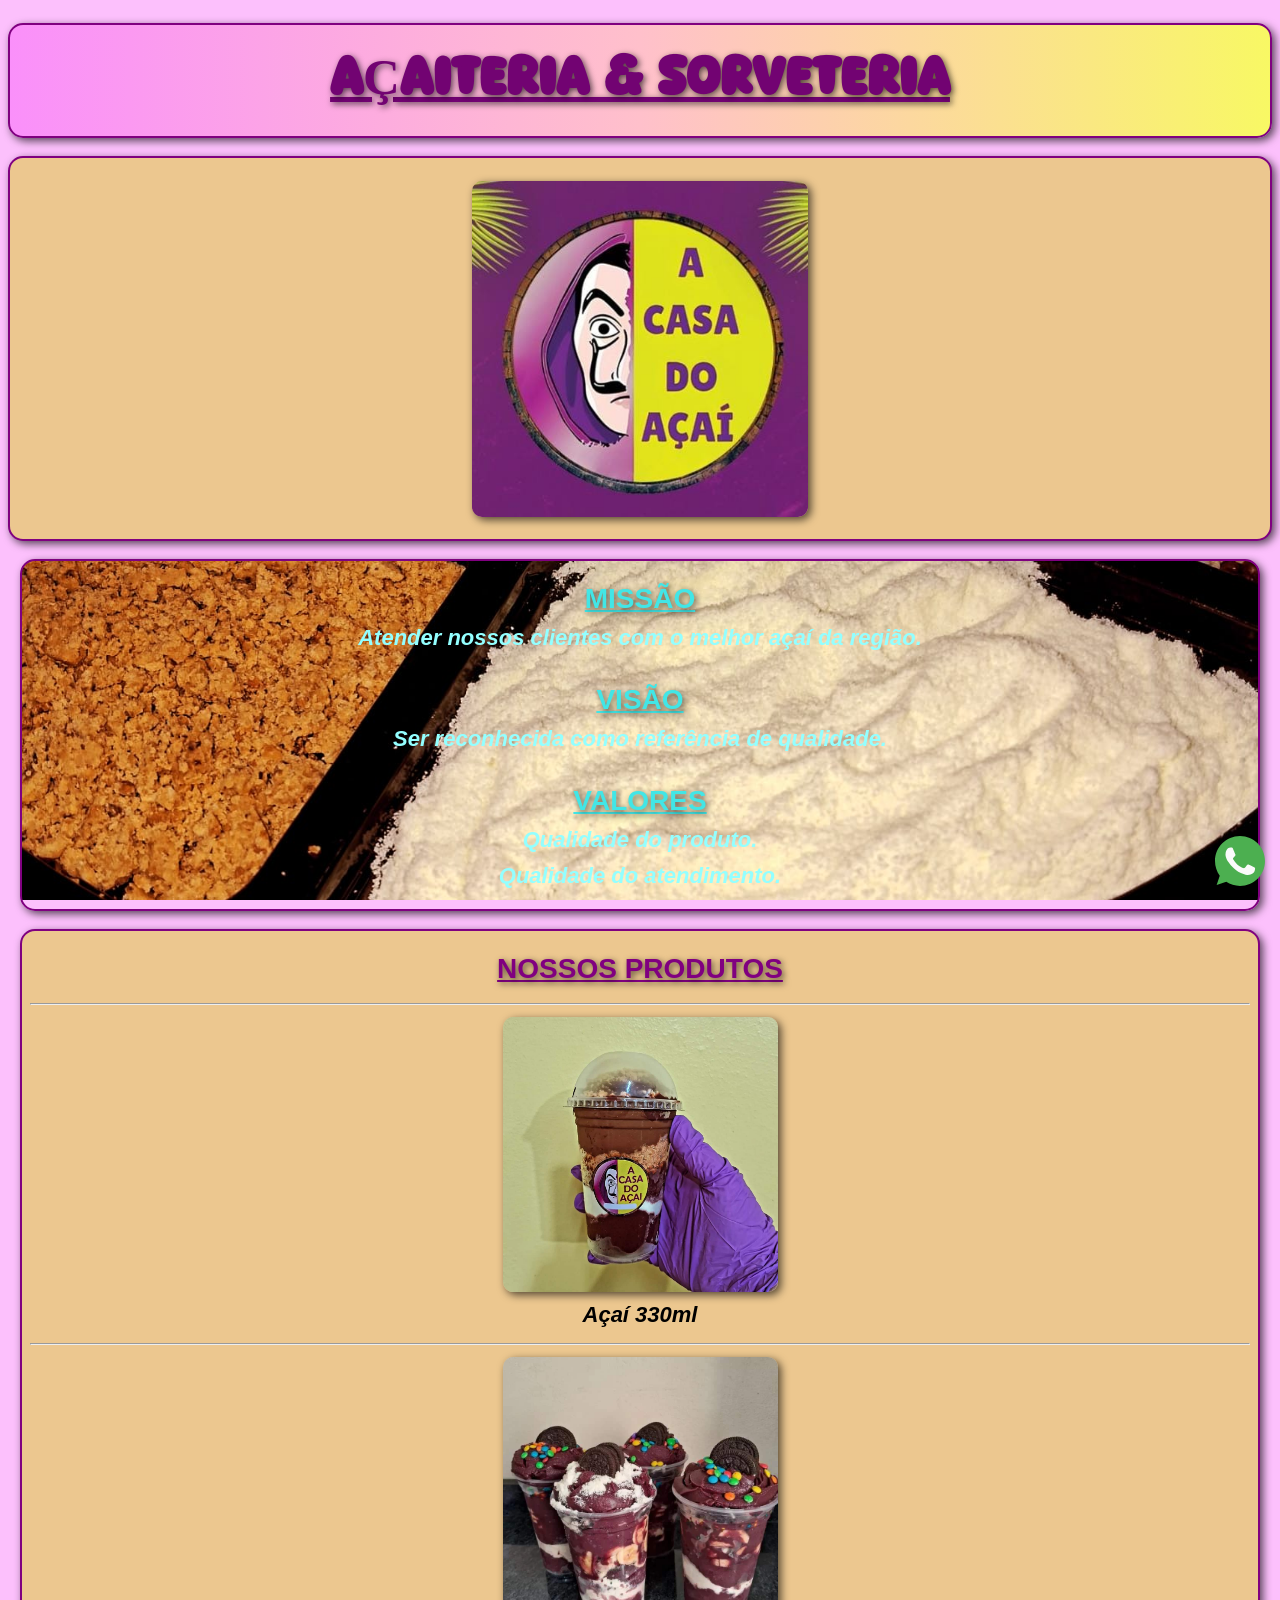
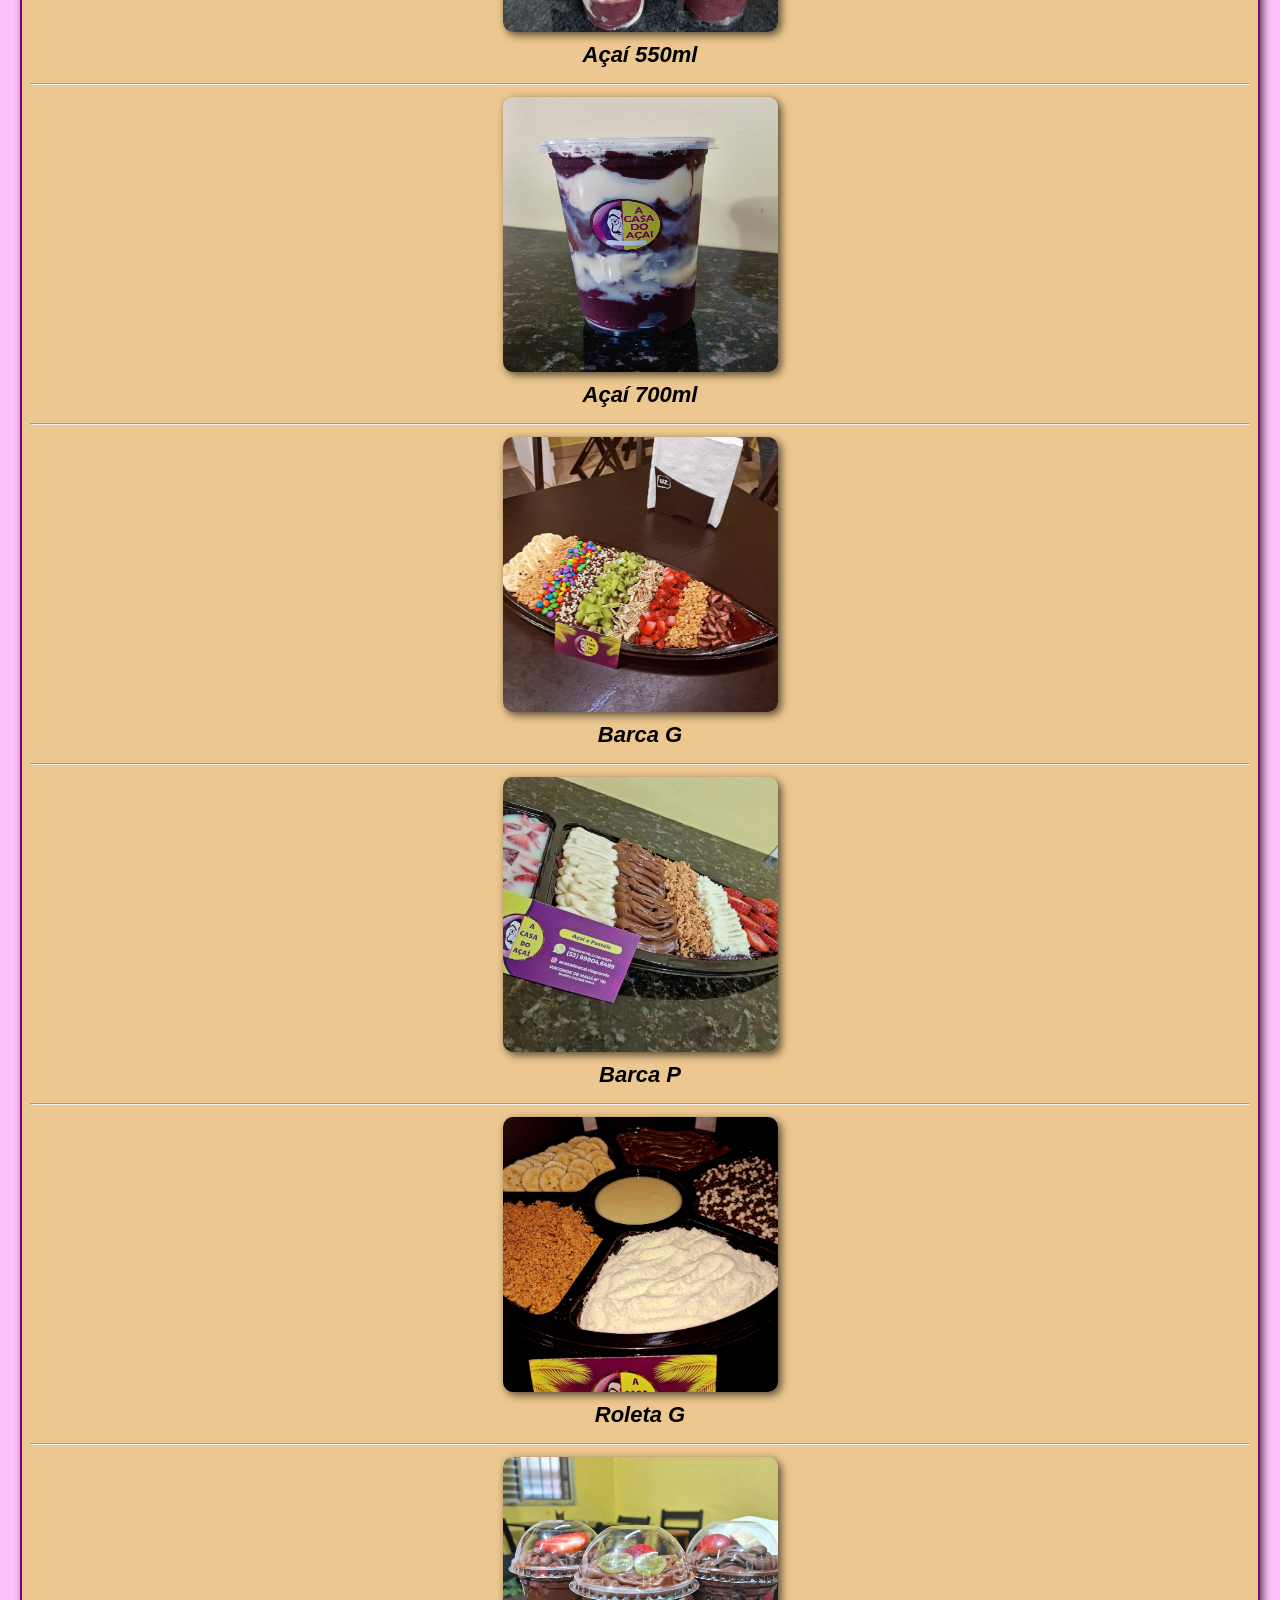
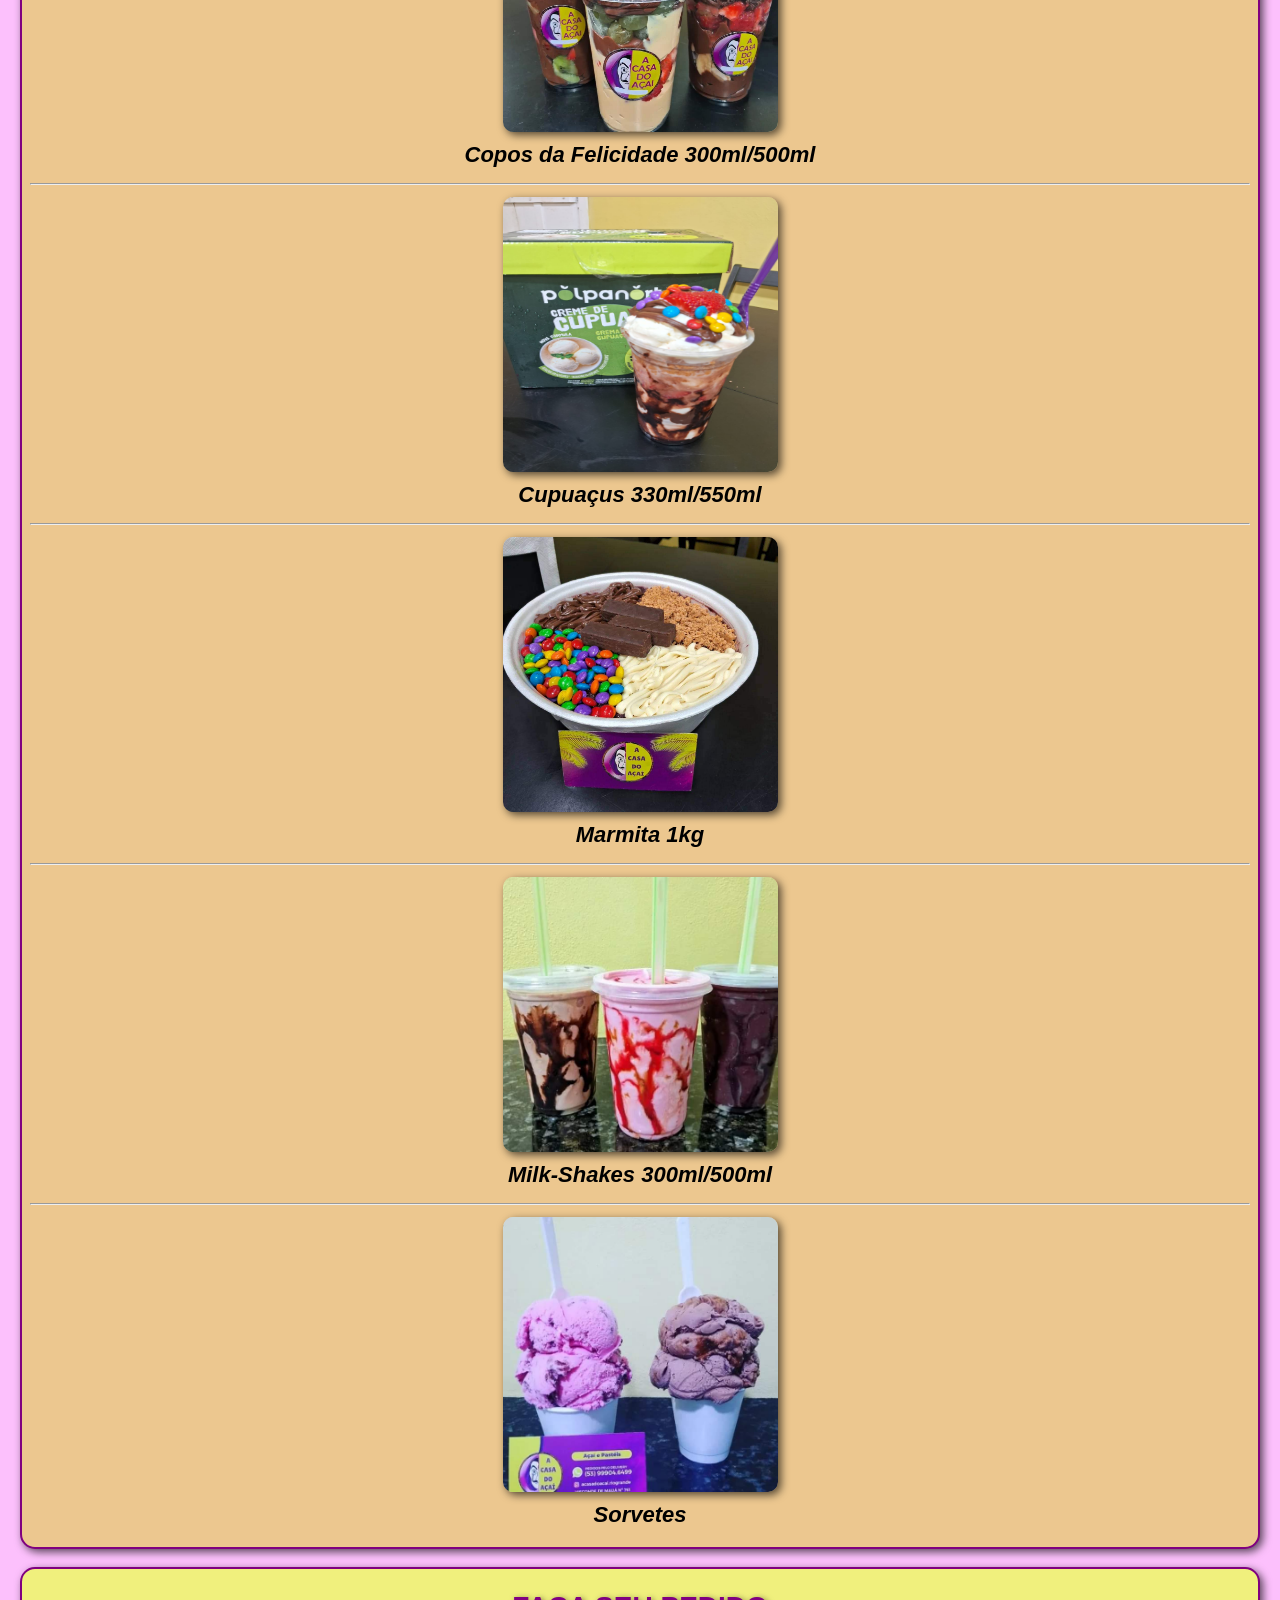
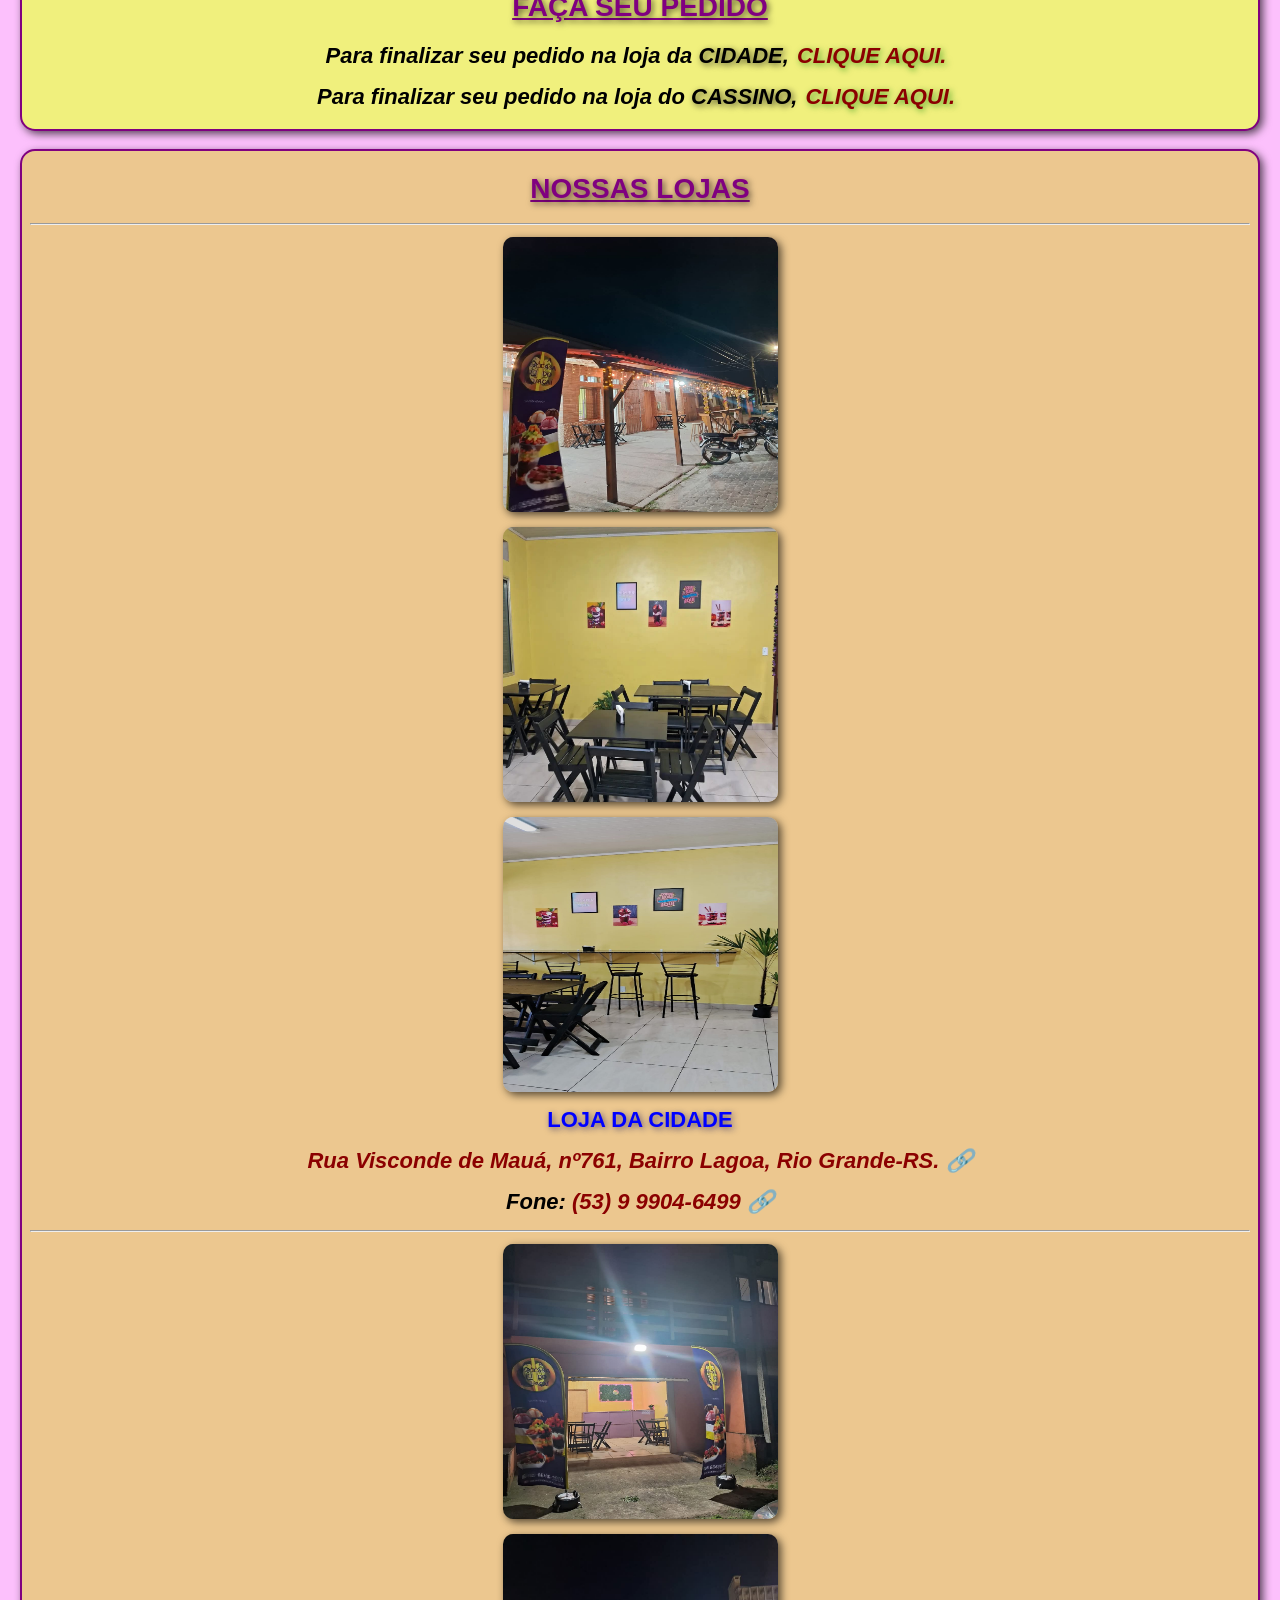
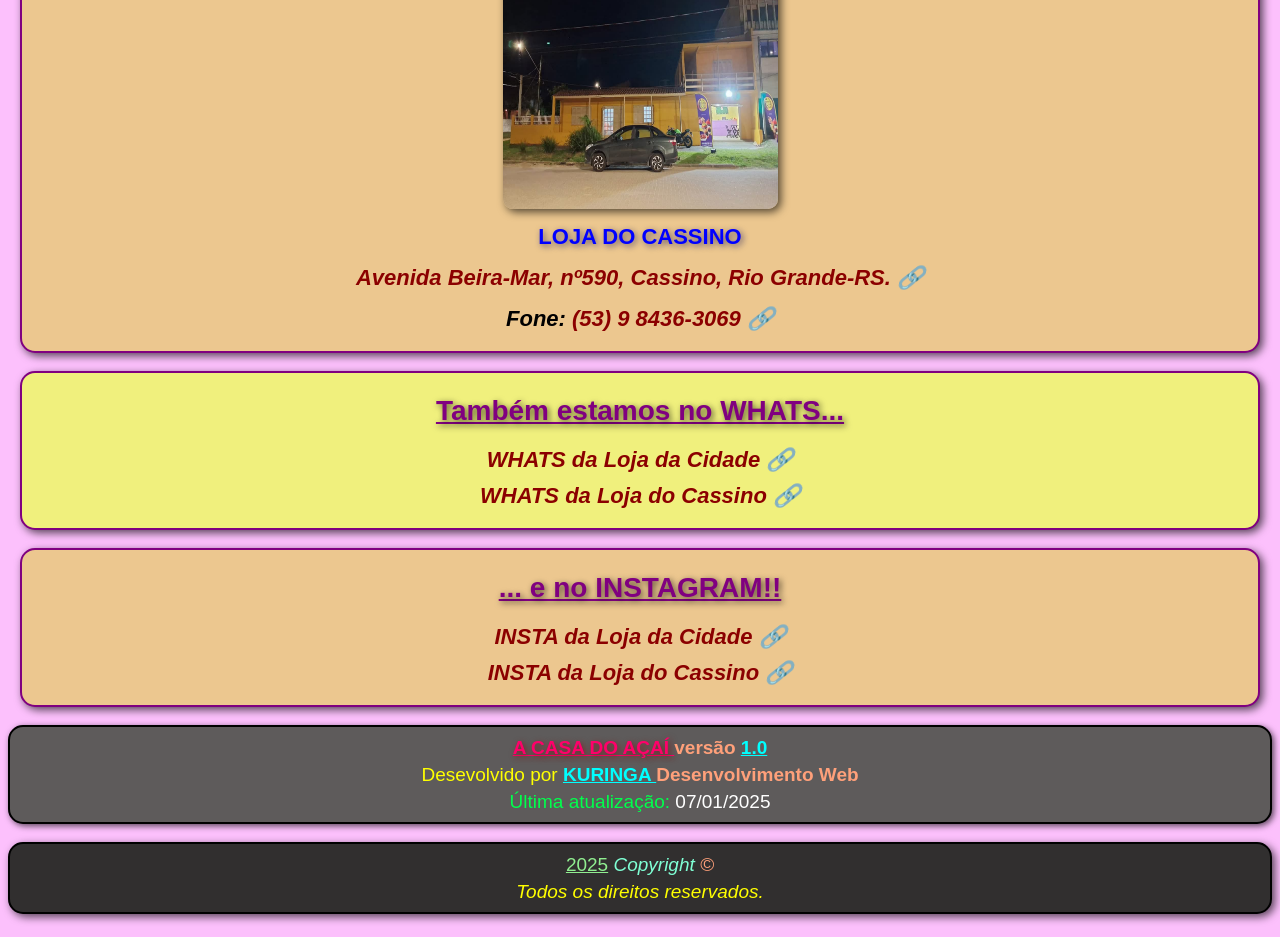
==== index.html @ efd8a4e3 "c" ====
<!DOCTYPE html>
<html lang="pt-br">
<head>
    <meta charset="UTF-8">
    <meta name="viewport" content="width=device-width, initial-scale=1.0">
    <title>A Casa do Açaí</title>
    <style>
        @font-face {
            font-family: 'Copy Duck';
            src: url('fonte/copy-duck.otf') format('opentype');
        }

        * {
            margin: 0;
            padding: 0;            
        }

        body {
            font-family: Arial, Helvetica, sans-serif;
            background-color: rgb(252, 192, 252);
            margin: 23px 8px;
        }

        #titulo {
            font-family: 'Copy Duck';
            font-size: 51px;
            color: rgb(114, 3, 114);
        }

        #logo {
            height: 336px;
            width: 336px;
            border-radius: 10px;
            display: block;
            margin: auto;
            box-shadow: 3px 3px 8px rgba(0, 0, 0, 0.65);
        }

        div {
            box-shadow: 3px 3px 8px rgba(0, 0, 0, 0.65);
        }

        .div0 {
            background-image: linear-gradient(to right, rgb(250, 144, 250), pink, rgb(248, 248, 100));
            border: 2px solid purple;
            padding: 8px;
            padding-top: 23px;
            padding-bottom: 22px;
            margin-bottom: 18px;
            border-radius: 15px;
        }

        .div1 {
            background-color: rgb(236, 199, 143);
            border: 2px solid purple;
            padding: 10px;
            padding-top: 23px;
            padding-bottom: 22px;
            margin-bottom: 18px;
            border-radius: 15px;
        }

        .div2 {
            background-image: url("imagens/roleta-g.jpg");
            background-size: cover;
            background-attachment: fixed;
            background-position: top;
            border: 2px solid purple;
            margin: 0 12px;
            padding: 22px 10px;
            margin-bottom: 18px;
            border-radius: 15px;
        }

        .div2 > h1 {
            color: rgb(66, 230, 230);
        }

        .div2 > p {
            color: rgb(147, 255, 255);
        }

        .div3 {
            background-color: rgb(236, 199, 143);
            border: 2px solid purple;
            margin: 0 12px;
            padding: 22px 8px;
            padding-bottom: 4px;
            margin-bottom: 18px;
            border-radius: 15px;
        }

        .div4 {
            background-color: rgb(240, 240, 125);
            border: 2px solid purple;
            margin: 0 12px;
            padding: 22px 8px;
            padding-bottom: 4px;
            margin-bottom: 18px;
            border-radius: 15px;
        }

        .div5 {
            background-color: rgb(236, 199, 143);
            border: 2px solid purple;
            margin: 0 12px;
            padding: 22px 8px;
            padding-bottom: 4px;
            margin-bottom: 18px;
            border-radius: 15px;
        }

        .div6 {
            background-color: rgb(240, 240, 125);
            border: 2px solid purple;
            margin: 0 12px;
            padding: 22px 8px;
            padding-bottom: 4px;
            margin-bottom: 18px;
            border-radius: 15px;
        }

        .div7 {
            background-color: rgb(236, 199, 143);
            border: 2px solid purple;
            margin: 0 12px;
            padding: 22px 8px;
            padding-bottom: 4px;
            margin-bottom: 18px;
            border-radius: 15px;
        }

        h1 {
            text-align: center;
            font-size: 28px;
            color: purple;
            margin-bottom: 8px;
            text-decoration: underline;
            text-shadow: 2px 2px 6px rgba(0, 0, 0, 0.65);
        }

        .nossos-produtos, .nossas-lojas {
            margin-bottom: 18px;
        }

        p {
            text-align: center;
            font-size: 22px;
            font-weight: bold;
            margin-top: 10px;
            margin-bottom: 15px;
            font-style: italic;
        }

        hr {
            margin-bottom: 12px;
        }

        .vlr1 {
            margin-bottom: 5px;
        }

        .vlr2 {
            margin-bottom: -2px;
        }

        img {
            height: 275px;
            width: 275px;
            border-radius: 10px;
            display: block;
            margin: auto;
            box-shadow: 3px 3px 8px rgba(0, 0, 0, 0.65);
        }

        .faca-seu-pedido {
            margin-bottom: 20px;
        }

        .cidade, .cassino {
            text-shadow: 2px 2px 6px rgba(0, 0, 0, 0.65);
        }

        .link-pedido-cid, .link-pedido-cass {
            padding: 3px 8px;
            text-shadow: 2px 2px 6px rgba(0, 128, 0, 0.65);
            text-decoration: none;
        }

        .link-pedido-cid:hover, .link-pedido-cass:hover {
            color: white;
            background-color: blueviolet;
            padding: 3px 8px;
            text-shadow: 2px 2px 6px white;
            text-decoration: underline;
        }

        a {
            color: darkred;
            text-decoration: none;
        }

        a:hover {
            color: red;
            text-decoration: underline;
        }

        .elos::after {
            content: '\00A0\1F517';
        }

        .foto-loja {
            margin-bottom: 15px;
        }

        .loja {
            color: blue;
            font-style: normal;
            text-shadow: 2px 2px 6px rgba(18, 18, 90, 0.65);       
        }

        .aux {
            padding-top: 10px;
        }

        .aux2 {
            margin-top: -5px;
        }

        .a-casa-do-acai {
            background-color: rgb(94, 91, 91);
            padding: 7px;
            text-align: center;
            font-style: normal;
            border: 2px solid black;
            border-radius: 15px;
            box-shadow: 2px 2px 6px rgba(0, 0, 0, 0.65);
            line-height: 27px;
        }

        .rodape {
            background-color: rgb(49, 47, 47);
            padding: 7px;
            text-align: center;
            font-style: normal;
            border: 2px solid black;
            border-radius: 15px;
            box-shadow: 3px 3px 8px rgba(0, 0, 0, 0.65);
            line-height: 27px;
        }

        .sublinhado {
            color: aqua;
            text-decoration: underline;
        }
        
        footer > p {
            margin: 0;
            font-size: 19px;
            font-weight: normal;
        }
    </style>
</head>
<body>
    <header>
        <div class="div0">
            <h1 id="titulo">AÇAITERIA & SORVETERIA</h1>
        </div>
        <div class="div1">
            <img id="logo" src="imagens/logo.jpg" alt="Logo">
        </div>
    </header>
    <main>
        <div class="div2">
            <h1>MISSÃO</h1>
            <p>Atender nossos clientes com o melhor açaí da região.</p>
            <br>
            <h1>VISÃO</h1>
            <p>Ser reconhecida como referência de qualidade.</p>
            <br>
            <h1>VALORES</h1>
            <p class="vlr1">Qualidade do produto.</p>
            <p class="vlr2">Qualidade do atendimento.</p>
        </div>

        <div class="div3">
            <h1 class="nossos-produtos">NOSSOS PRODUTOS</h1>
            <hr>
            <img src="imagens/acai-330ml.jpg" alt="Açaí 330ml">
            <p>Açaí 330ml</p>
            <hr>
            <img src="imagens/acai-550ml.jpg" alt="Açaí 550ml">
            <p>Açaí 550ml</p>
            <hr>
            <img src="imagens/acai-700ml.jpg" alt="Açaí 700ml">
            <p>Açaí 700ml</p>
            <hr>
            <img src="imagens/barca-g.jpg" alt="Barca G">
            <p>Barca G</p>
            <hr>
            <img src="imagens/barca-p.jpg" alt="Barca P">
            <p>Barca P</p>
            <hr>
            <img src="imagens/roleta-g.jpg" alt="Roleta G">
            <p>Roleta G</p>
            <hr>
            <img src="imagens/copos-felicidade-300ml-500ml.jpg" alt="Copos Felicidade 300ml/500ml">
            <p>Copos da Felicidade 300ml/500ml</p>
            <hr>
            <img src="imagens/cupuacus-330ml-550ml.jpg" alt="Cupuaçus 330ml/550ml">
            <p>Cupuaçus 330ml/550ml</p>
            <hr>
            <img src="imagens/marmita-1kg.jpg" alt="Marmita 1kg">
            <p>Marmita 1kg</p>
            <hr>
            <img src="imagens/milk-shakes-300ml-500ml.jpg" alt="Milk-Shakes 300ml/500ml">
            <p>Milk-Shakes 300ml/500ml</p>
            <hr>
            <img src="imagens/sorvetes.jpg" alt="Sorvetes">
            <p>Sorvetes</p>
        </div>

        <div class="div4">
            <h1 class="faca-seu-pedido">FAÇA SEU PEDIDO</h1>
            <p>Para finalizar seu pedido na loja da <span class="cidade">CIDADE</span>,<a class="link-pedido-cid" href="https://app.anota.ai/m/B3G4kWQHw" target="_blank">CLIQUE AQUI.</a></p>
            <p>Para finalizar seu pedido na loja do <span class="cassino">CASSINO</span>,<a class="link-pedido-cass" href="https://app.anota.ai/m/Tp6e5tQ7w" target="_blank">CLIQUE AQUI.</a></p>
        </div>

        <div class="div5">
            <h1 class="nossas-lojas">NOSSAS LOJAS</h1>
            <hr>
            <img class="foto-loja" src="imagens/fachada-cidade.jpg" alt="Fachada Cidade">
            <img class="foto-loja" src="imagens/interior-cidade.jpg" alt="Interior Cidade">
            <img class="foto-loja" src="imagens/interior-cidade2.jpg" alt="Interior Cidade 2">
            <p class="loja">LOJA DA CIDADE</p>
            <p><a class="elos" href="https://www.google.com/maps/place/R.+Visc.+de+Mau%C3%A1,+761+-+Lagoa,+Rio+Grande+-+RS,+96211-031/@-32.041192,-52.1269681,17z/data=!3m1!4b1!4m6!3m5!1s0x95119be62fb5674b:0xf6b966c4f2c799bf!8m2!3d-32.0411966!4d-52.1243932!16s%2Fg%2F11f3g88bx8?authuser=0&entry=ttu&g_ep=EgoyMDI1MDEwMi4wIKXMDSoASAFQAw%3D%3D" target="_blank">Rua Visconde de Mauá, nº761, Bairro Lagoa, Rio Grande-RS.</a></p>
            <p>Fone: <a class="elos" href="tel:+5553999046499">(53) 9 9904-6499</a></p>
            <hr>
            <img class="foto-loja" src="imagens/fachada-cassino.jpg" alt="Fachada Cassino">
            <img class="foto-loja" src="imagens/fachada-cassino2.jpg" alt="Fachada Cassino 2">
            <p class="loja">LOJA DO CASSINO</p>
            <p><a class="elos" href="https://www.google.com/maps/place/Av.+Beira+Mar,+590+-+Rio+Grande,+RS,+96207-490/@-32.1897559,-52.1623508,17z/data=!3m1!4b1!4m6!3m5!1s0x951185c5513be193:0x2e6698798dc4a471!8m2!3d-32.1897605!4d-52.1597759!16s%2Fg%2F11c21h9261?authuser=0&entry=ttu&g_ep=EgoyMDI1MDEwMi4wIKXMDSoASAFQAw%3D%3D" target="_blank">Avenida Beira-Mar, nº590, Cassino, Rio Grande-RS.</a></p>
            <p>Fone: <a class="elos" href="tel:+5553984363069">(53) 9 8436-3069</a></p>
        </div>

        <div class="div6">
            <h1>Também estamos no WHATS...</h1>
            <p class="aux"><a class="elos" href="https://api.whatsapp.com/send?phone=5553999046499" target="_blank">WHATS da Loja da Cidade</a></p>
            <p class="aux2"><a class="elos" href="https://api.whatsapp.com/send?phone=5553984363069" target="_blank">WHATS da Loja do Cassino</a></p>
        </div>

        <div class="div7">
            <h1>... e no INSTAGRAM!!</h1>
            <p class="aux"><a class="elos" href="https://www.instagram.com/acasadoacai.riogrande/" target="_blank">INSTA da Loja da Cidade</a></p>
            <p class="aux2"><a class="elos" href="https://www.instagram.com/acasadoacai.cassino/" target="_blank">INSTA da Loja do Cassino</a></p>
        </div>
    </main>
    <footer>
        <p class="a-casa-do-acai"><span style="color: rgb(255, 0, 106); font-weight: bold; text-decoration: underline; text-shadow: 2px 2px 6px rgba(139, 0, 0, 0.65);">A CASA DO AÇAÍ </span><span style="color: lightsalmon; font-weight: bold;">versão </span><span class="sublinhado" style="font-weight: bold;">1.0</span><br><span style="color: yellow;">Desevolvido por </span><b class="sublinhado">KURINGA </b><span style="color: lightsalmon; font-weight: bold;">Desenvolvimento Web</span><br><span style="color: rgb(0, 255, 76);">Última atualização:</span> <span style="color: white;">07/01/2025</span></p>
        <br>
        <p class="rodape" style="color: yellow;"><span style="color: lightgreen; text-decoration: underline;">2025</span> <i><span style="color: aquamarine;">Copyright </span><span style="color: lightsalmon;">&copy;</span><br>Todos os direitos reservados.</i></p>
        <a href="https://api.whatsapp.com/send?phone=5553984363069" target="_blank"
            style="position:fixed;bottom:10px;right:15px;">
            <svg enable-background="new 0 0 512 512" width="50" height="50" version="1.1" viewBox="0 0 512 512" xml:space="preserve" xmlns="http://www.w3.org/2000/svg">
                <path d="M256.064,0h-0.128l0,0C114.784,0,0,114.816,0,256c0,56,18.048,107.904,48.736,150.048l-31.904,95.104  l98.4-31.456C155.712,496.512,204,512,256.064,512C397.216,512,512,397.152,512,256S397.216,0,256.064,0z" fill="#4CAF50"/>
                <path d="m405.02 361.5c-6.176 17.44-30.688 31.904-50.24 36.128-13.376 2.848-30.848 5.12-89.664-19.264-75.232-31.168-123.68-107.62-127.46-112.58-3.616-4.96-30.4-40.48-30.4-77.216s18.656-54.624 26.176-62.304c6.176-6.304 16.384-9.184 26.176-9.184 3.168 0 6.016 0.16 8.576 0.288 7.52 0.32 11.296 0.768 16.256 12.64 6.176 14.88 21.216 51.616 23.008 55.392 1.824 3.776 3.648 8.896 1.088 13.856-2.4 5.12-4.512 7.392-8.288 11.744s-7.36 7.68-11.136 12.352c-3.456 4.064-7.36 8.416-3.008 15.936 4.352 7.36 19.392 31.904 41.536 51.616 28.576 25.44 51.744 33.568 60.032 37.024 6.176 2.56 13.536 1.952 18.048-2.848 5.728-6.176 12.8-16.416 20-26.496 5.12-7.232 11.584-8.128 18.368-5.568 6.912 2.4 43.488 20.48 51.008 24.224 7.52 3.776 12.48 5.568 14.304 8.736 1.792 3.168 1.792 18.048-4.384 35.52z" fill="#FAFAFA"/>
            </svg>
        </a>
    </footer>
</body>
</html>
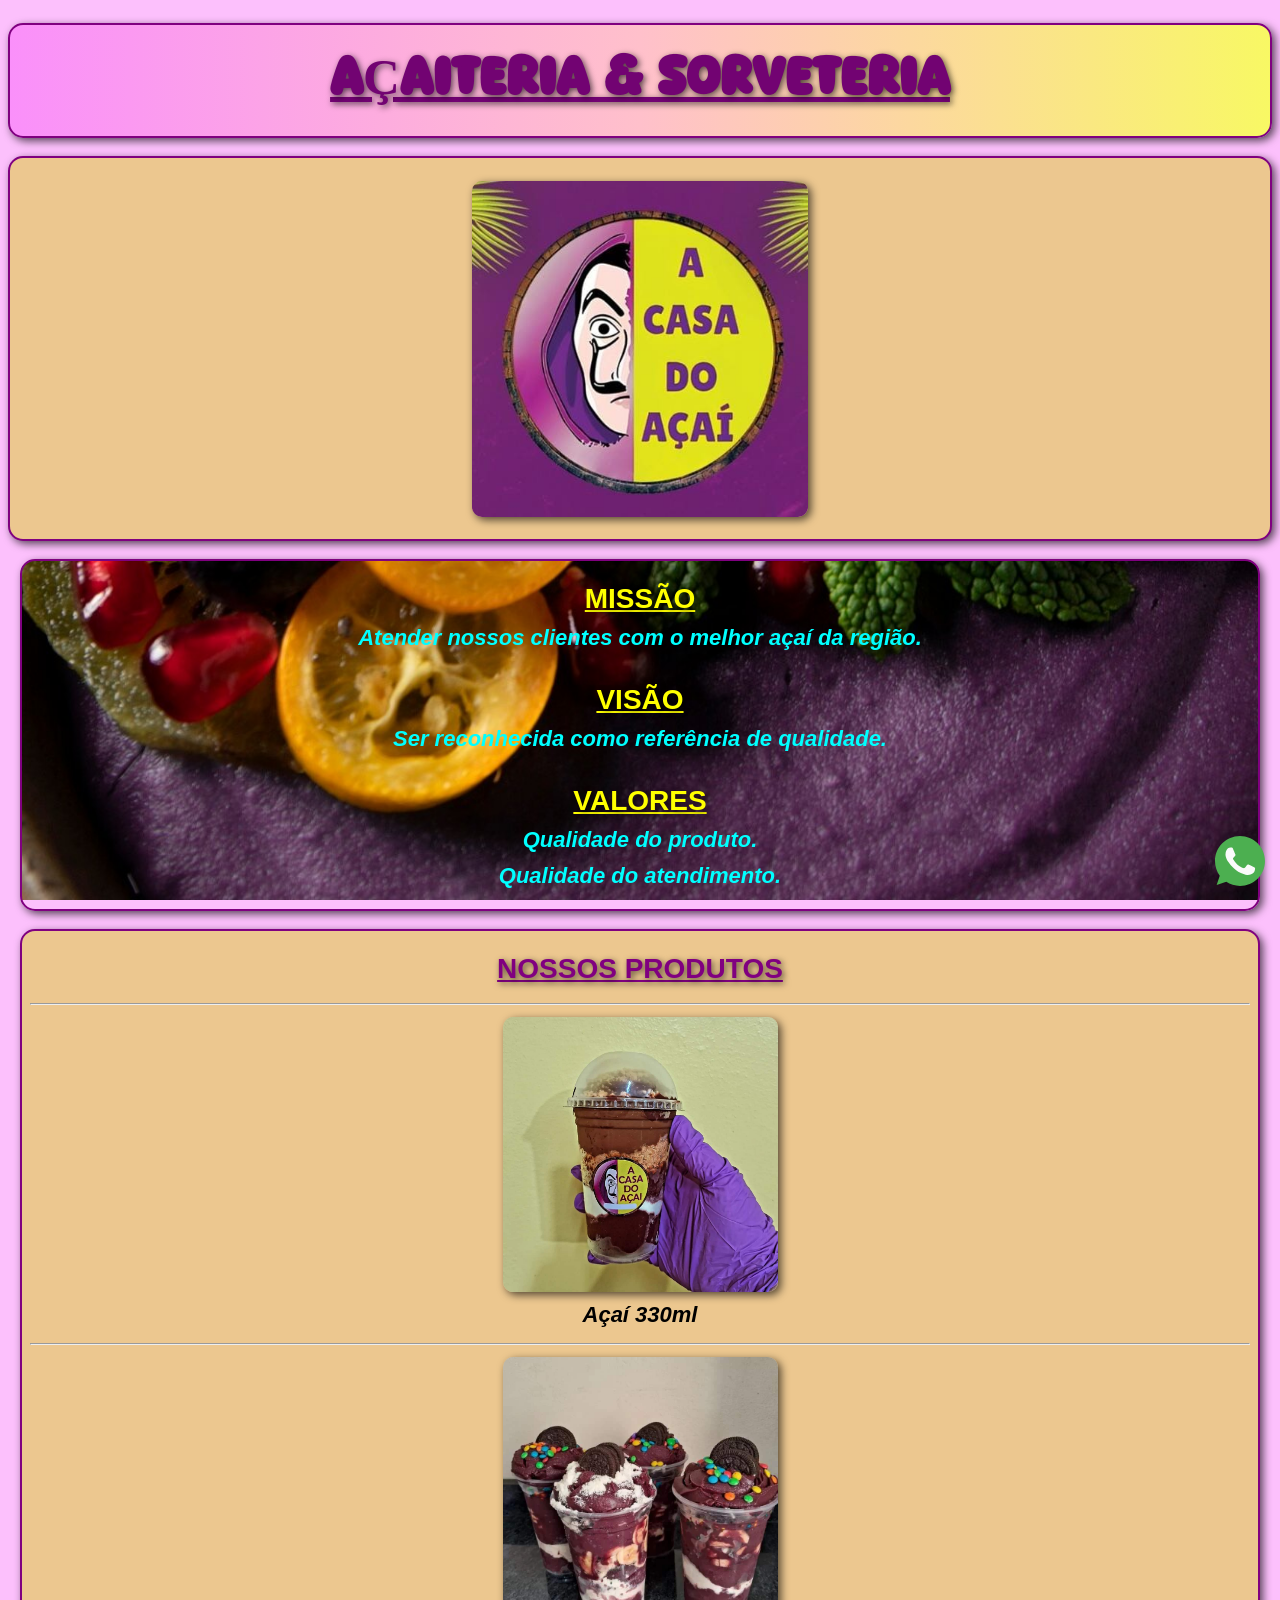
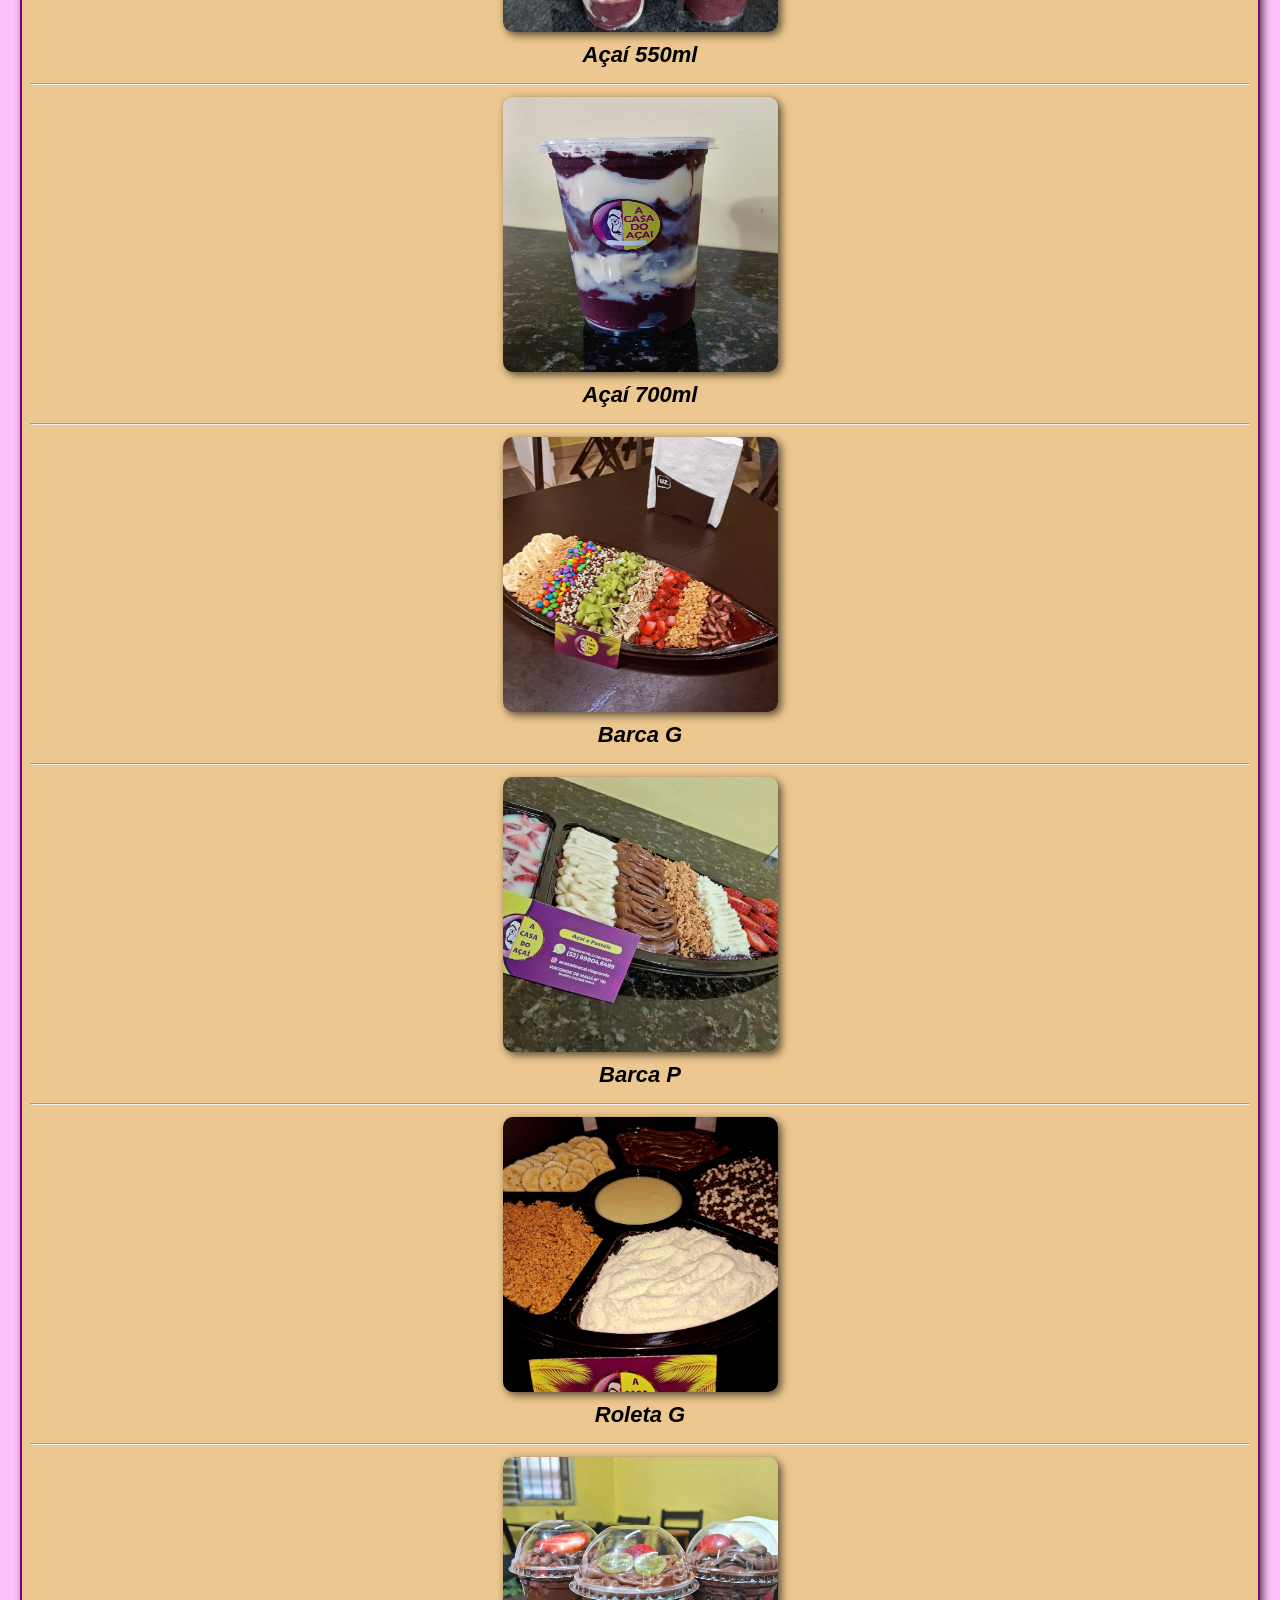
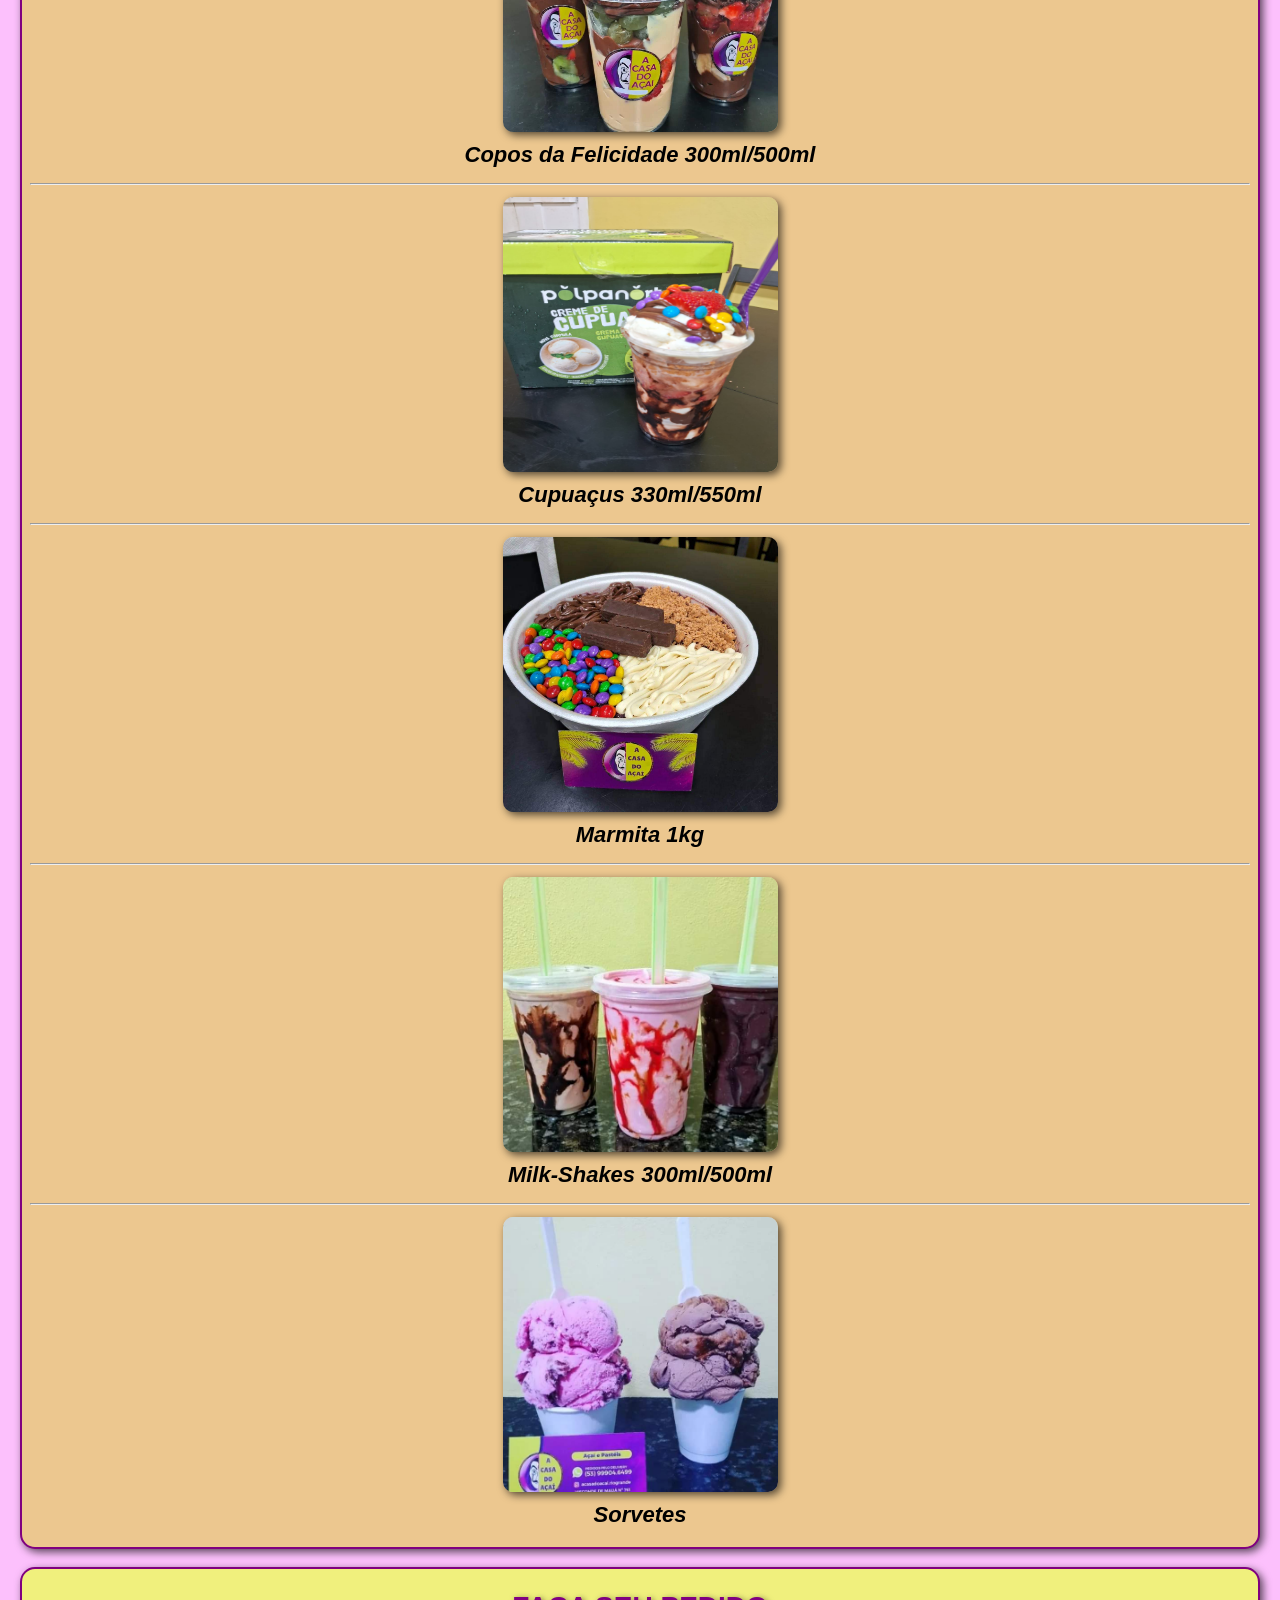
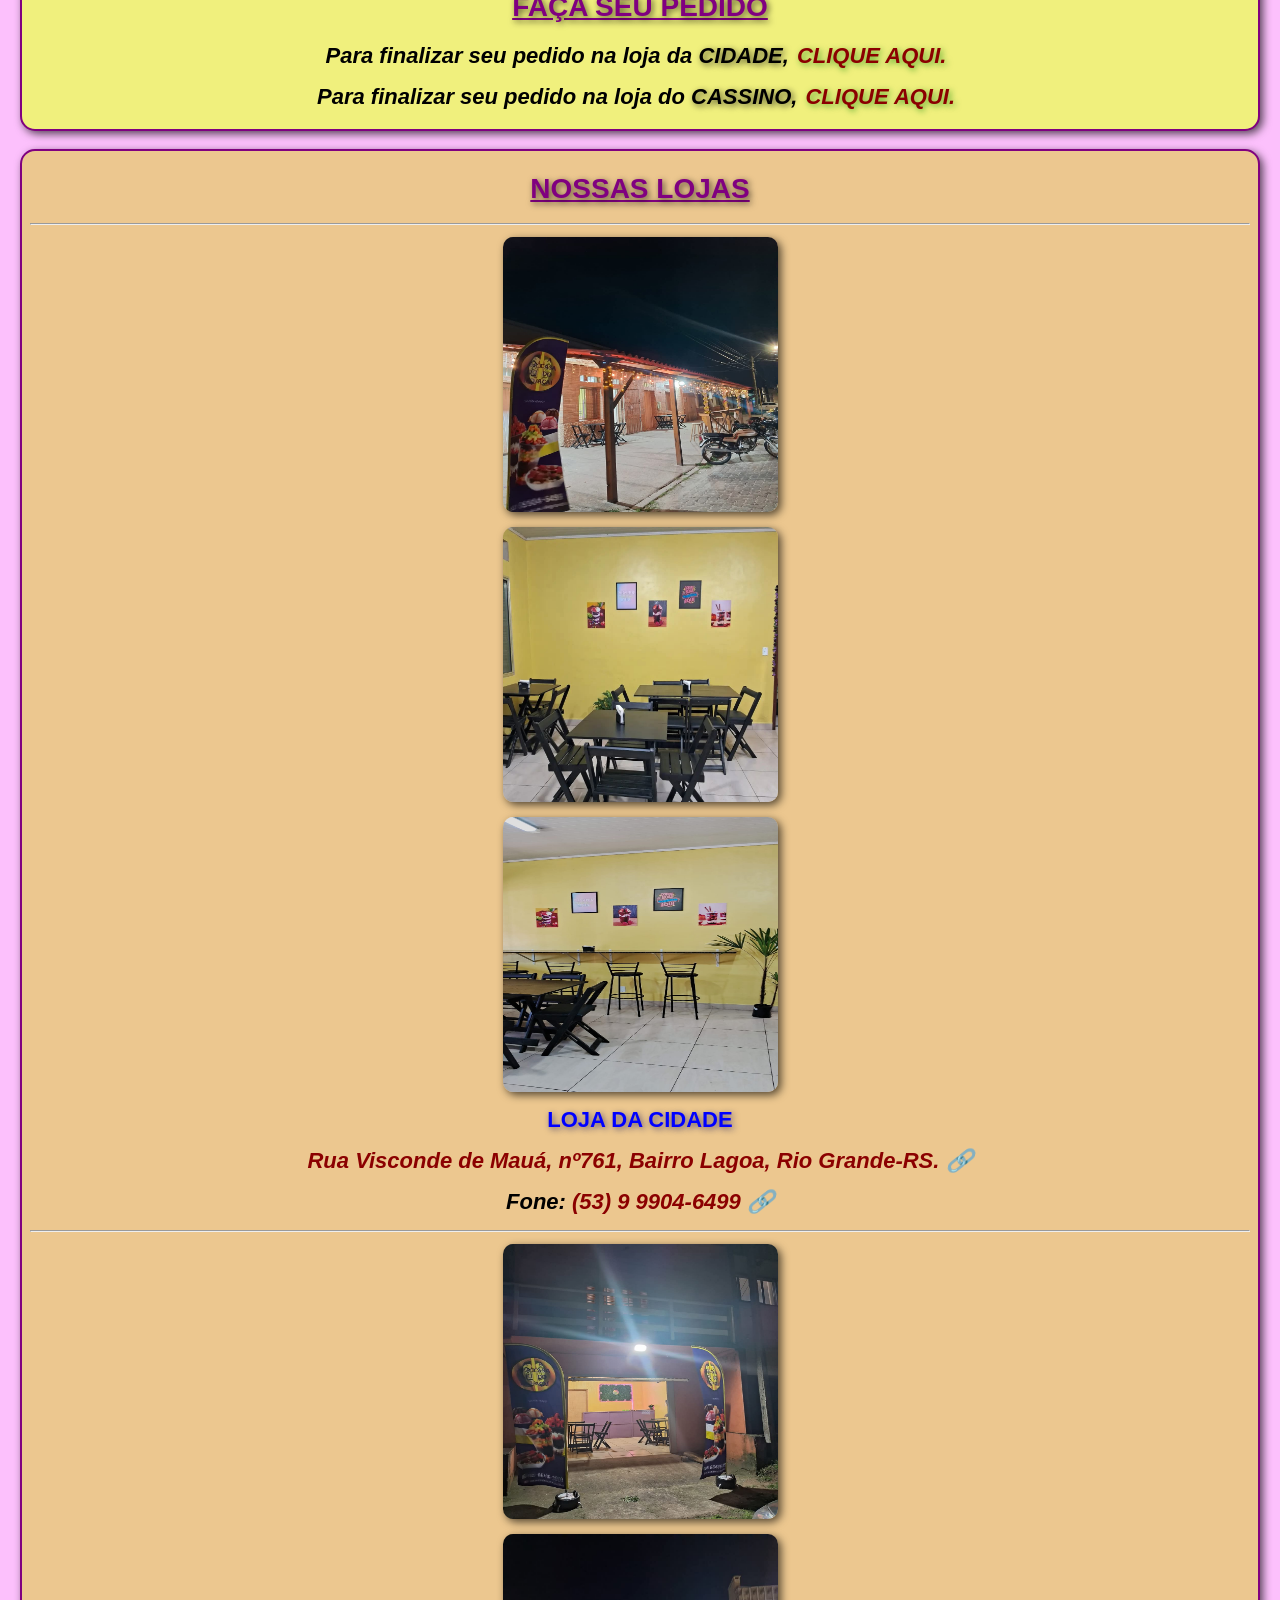
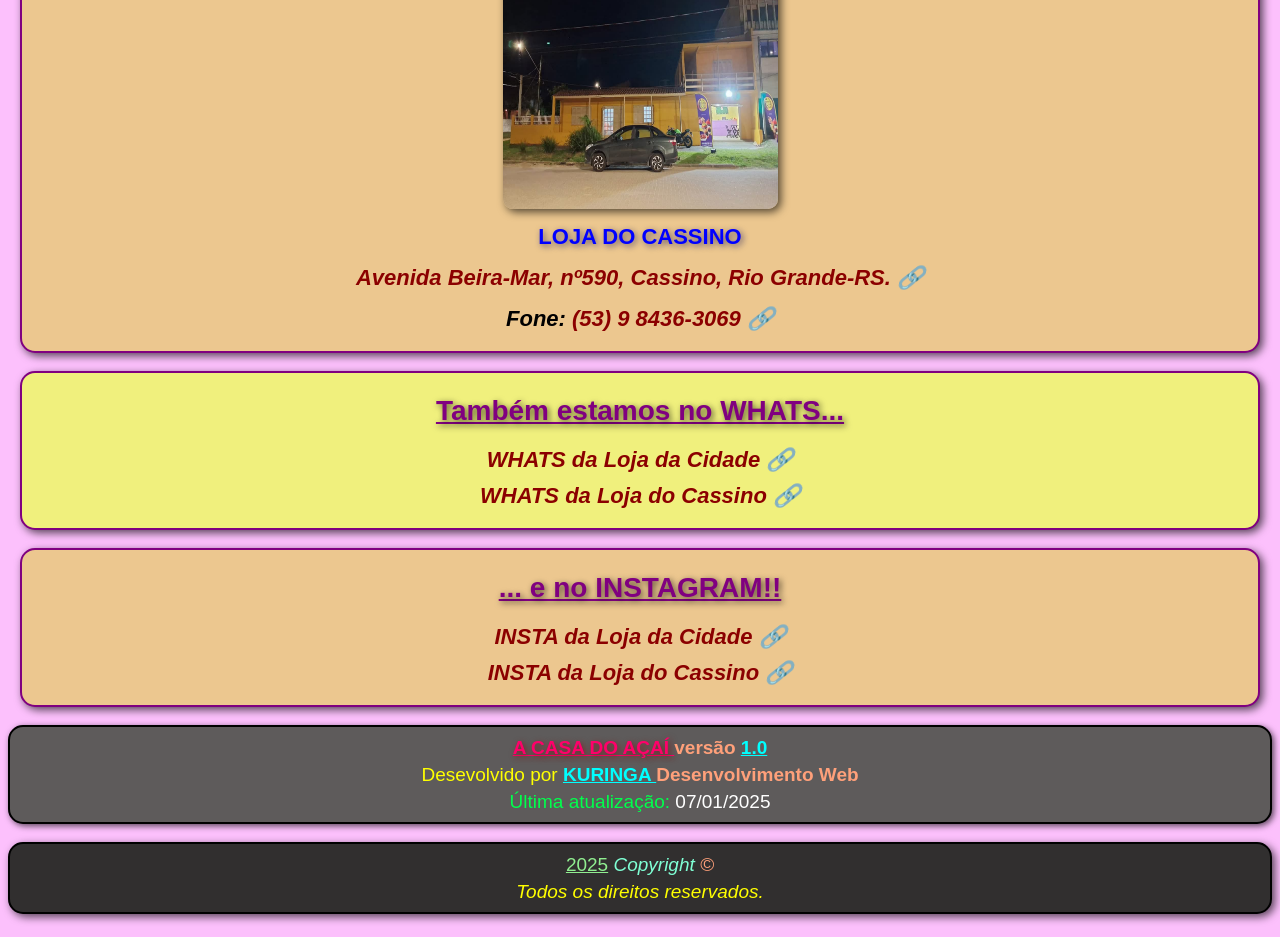
==== commit cdfead56: "c" ====
--- a/index.html
+++ b/index.html
@@ -61,10 +61,10 @@
         }
 
         .div2 {
-            background-image: url("imagens/roleta-g.jpg");
+            background-image: url("imagens/acai.jpeg");
             background-size: cover;
             background-attachment: fixed;
-            background-position: top;
+            background-position: bottom;
             border: 2px solid purple;
             margin: 0 12px;
             padding: 22px 10px;
@@ -73,11 +73,11 @@
         }
 
         .div2 > h1 {
-            color: rgb(66, 230, 230);
+            color: yellow;
         }
 
         .div2 > p {
-            color: rgb(147, 255, 255);
+            color: aqua;
         }
 
         .div3 {
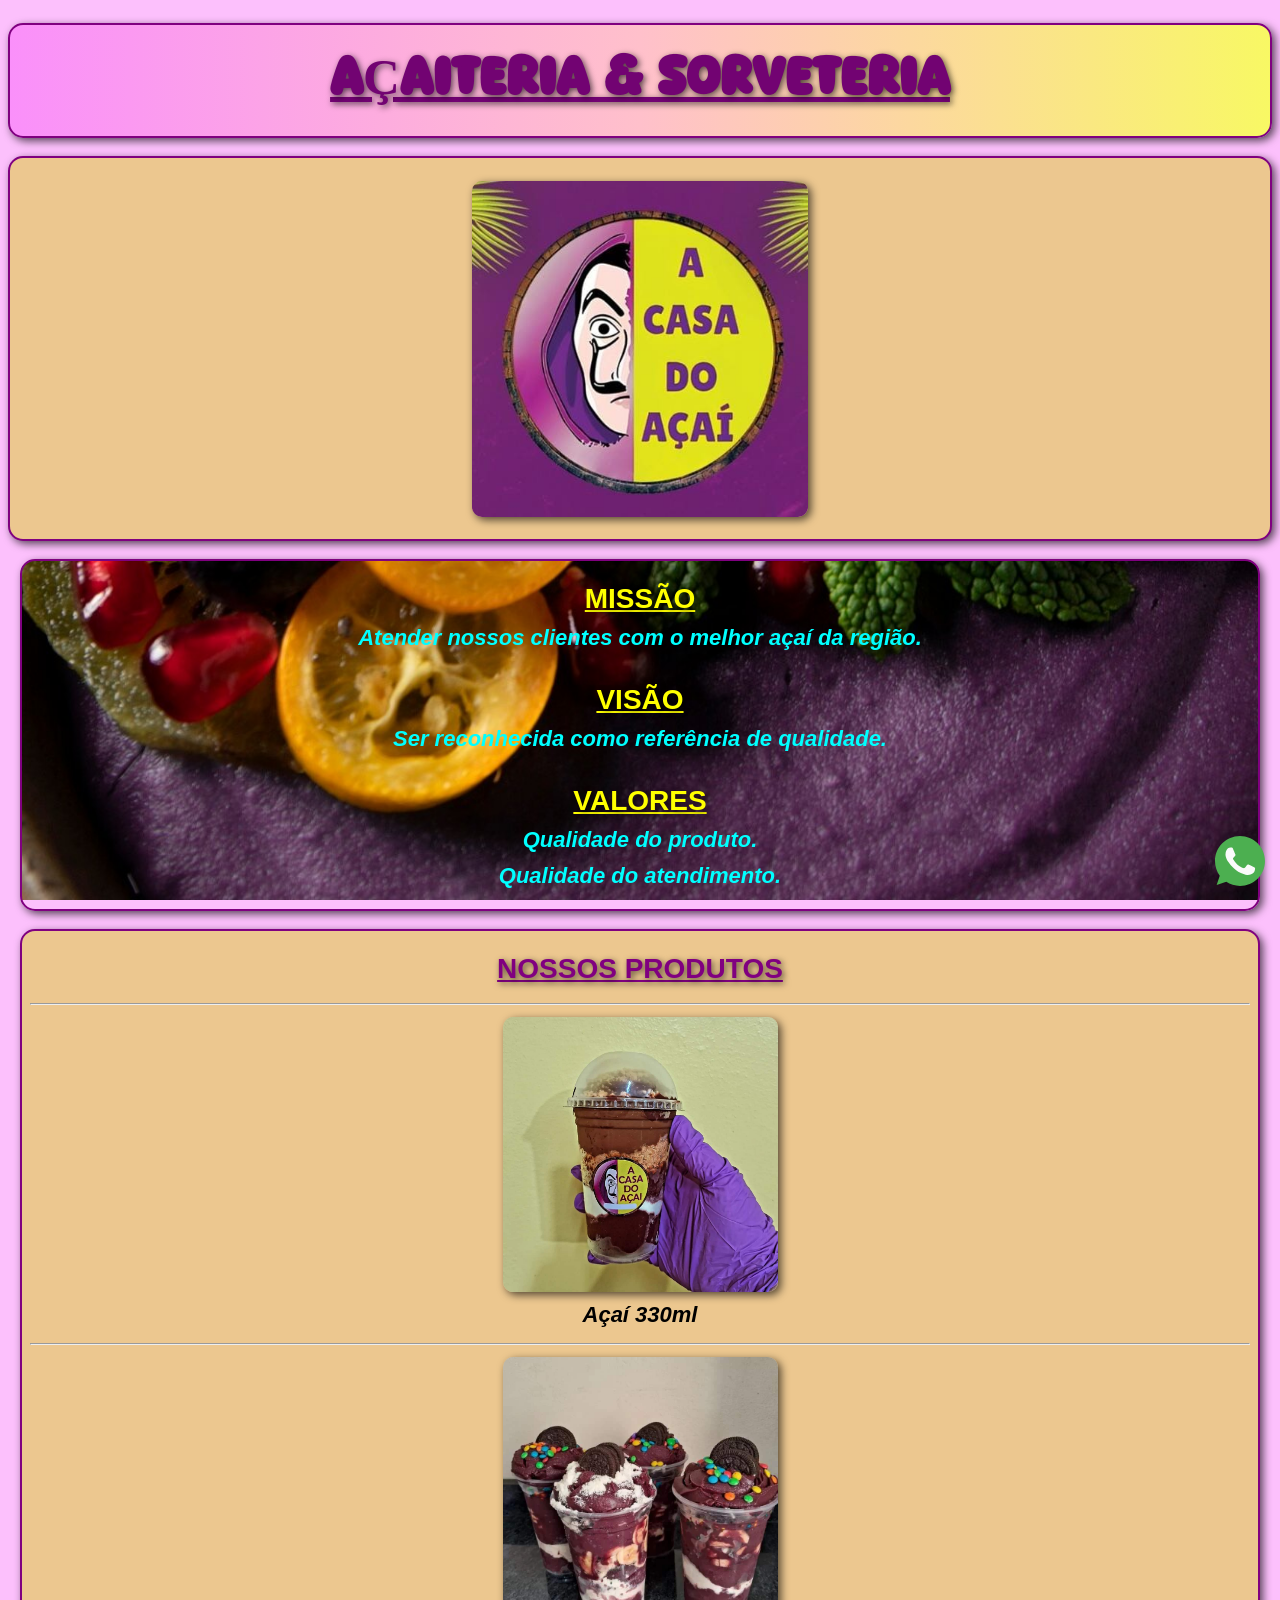
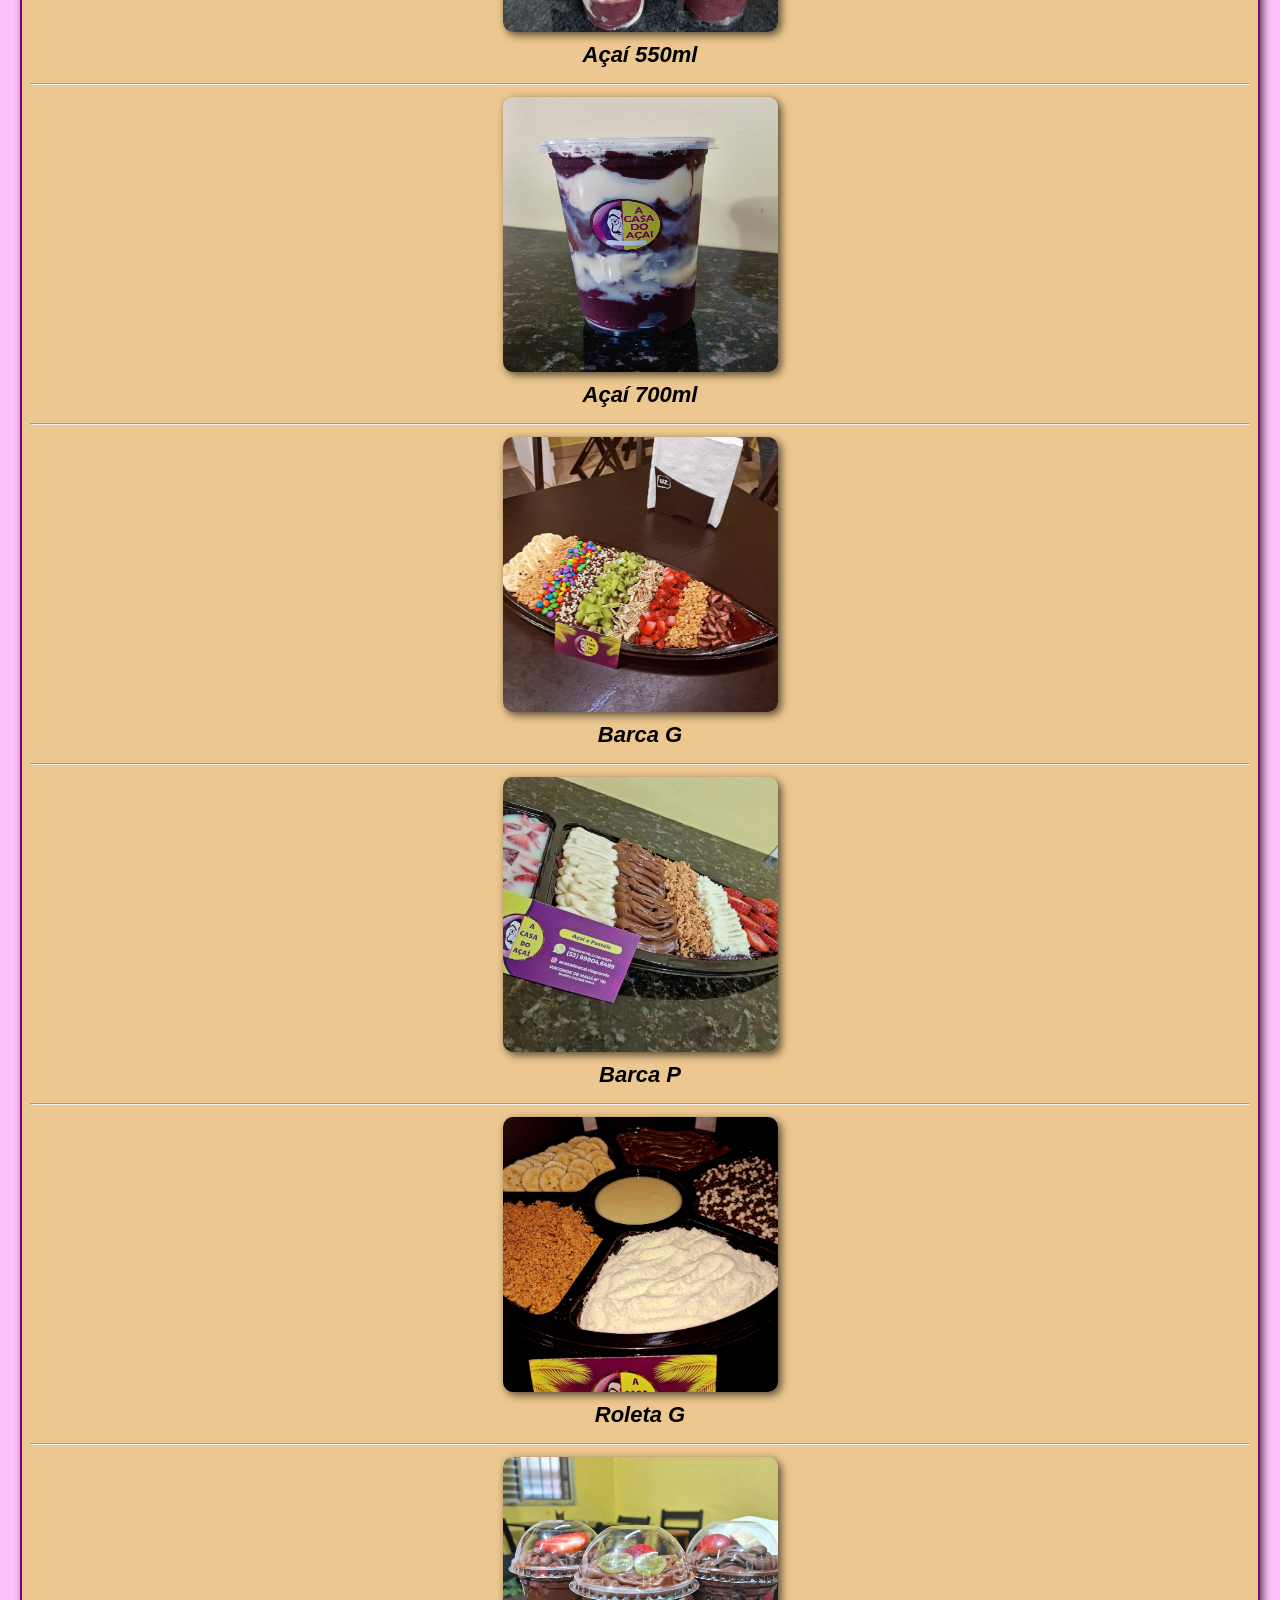
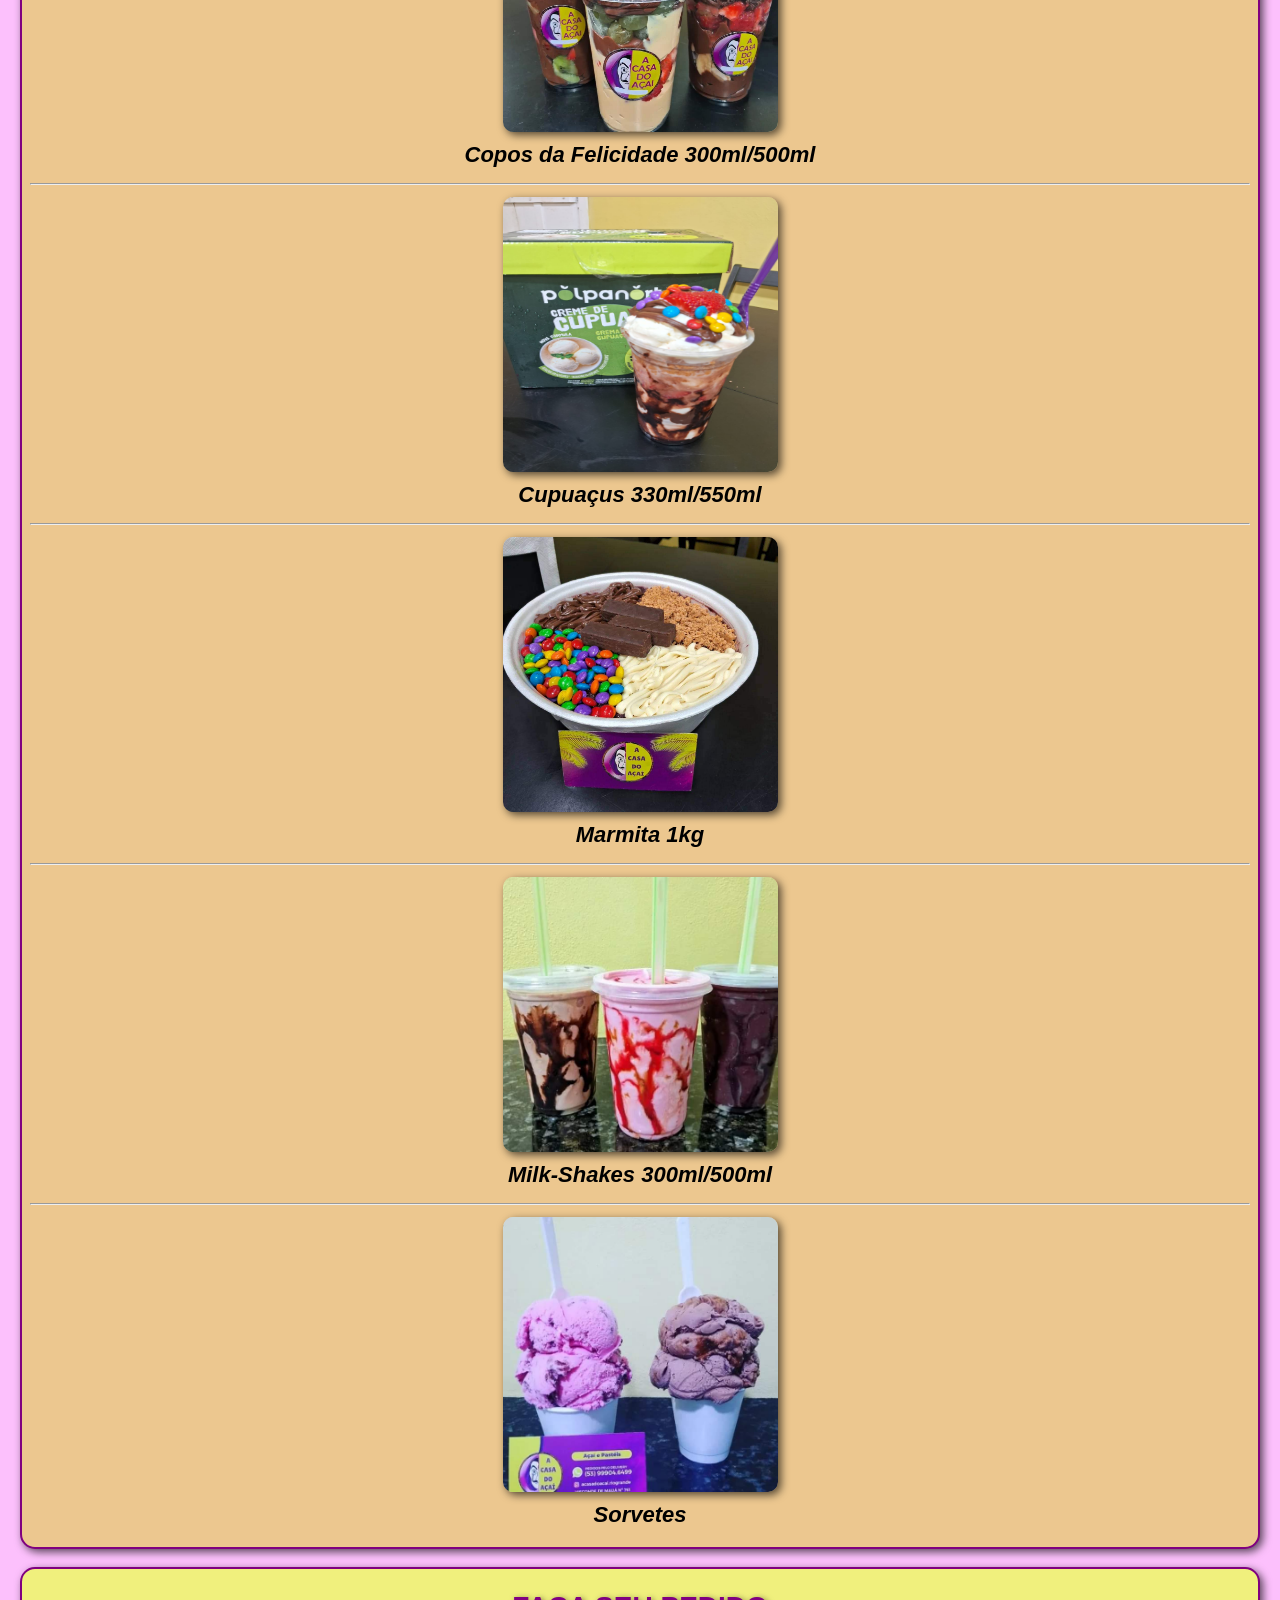
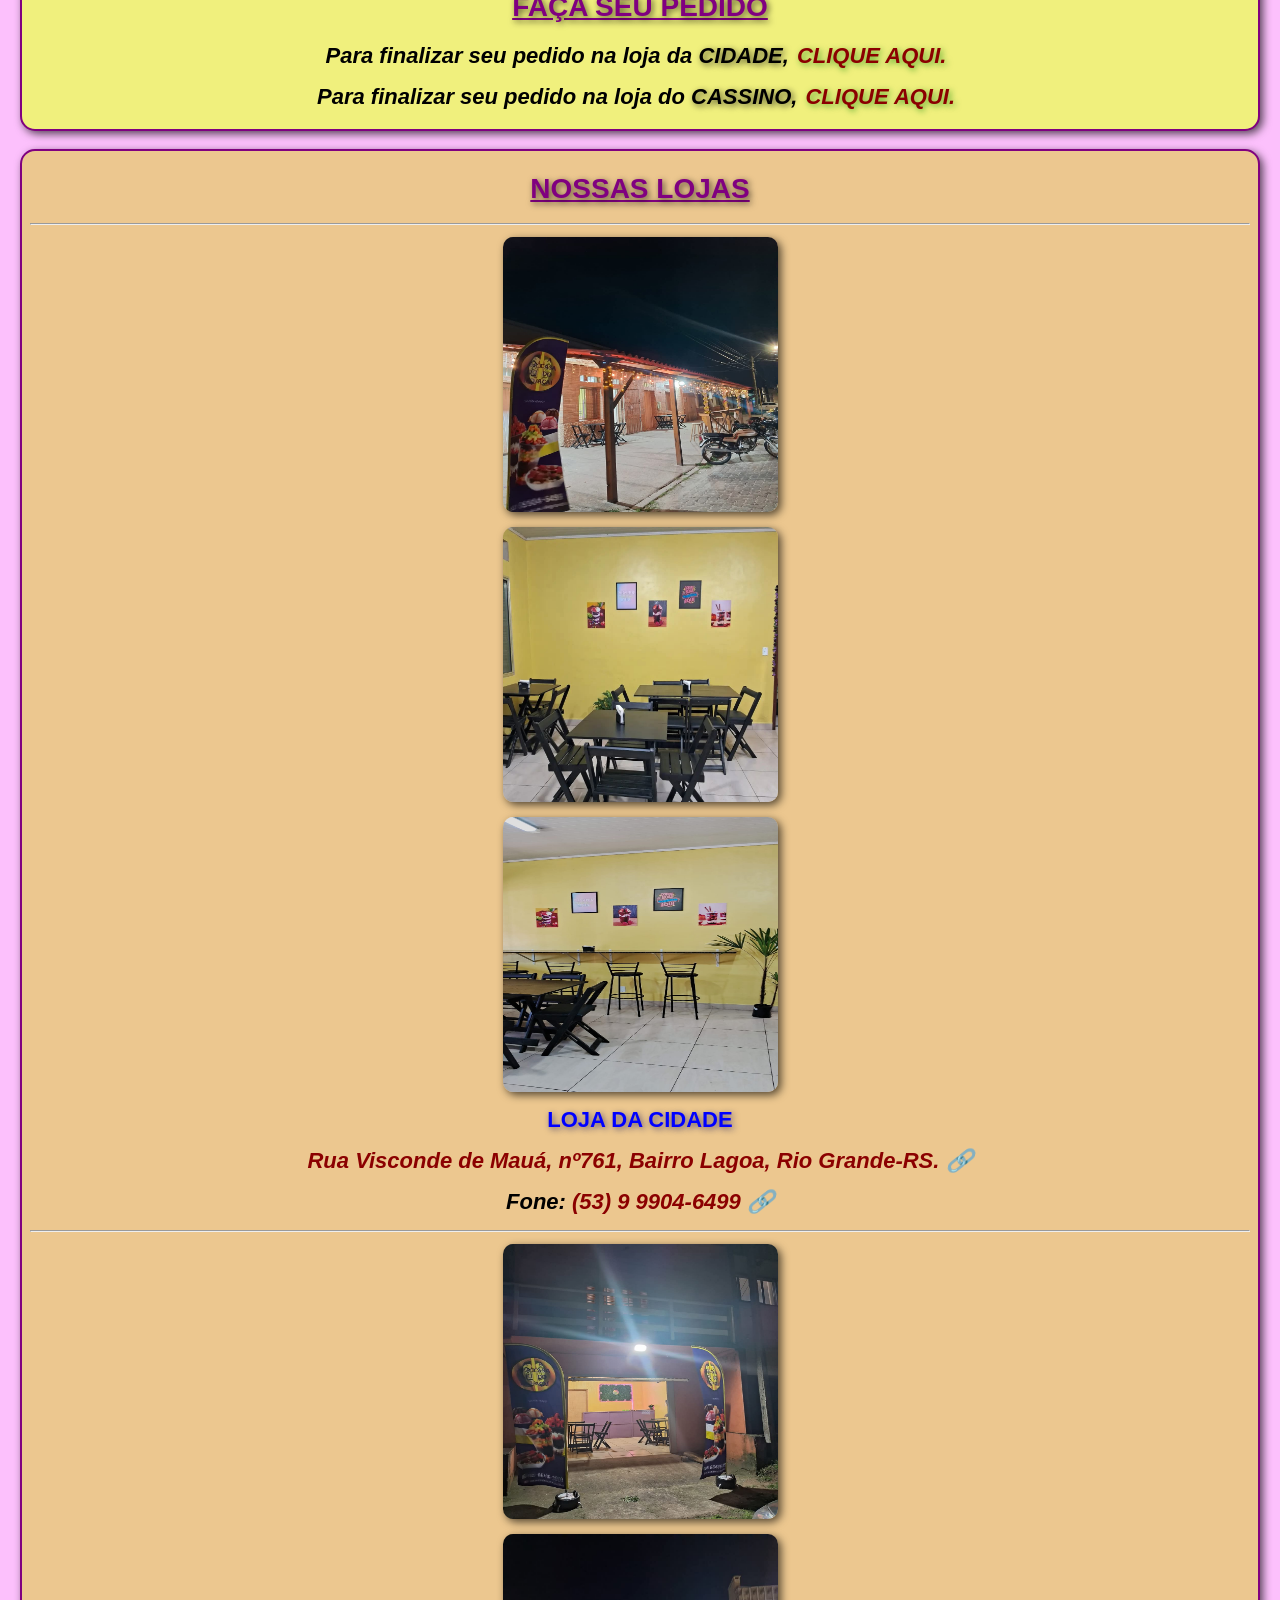
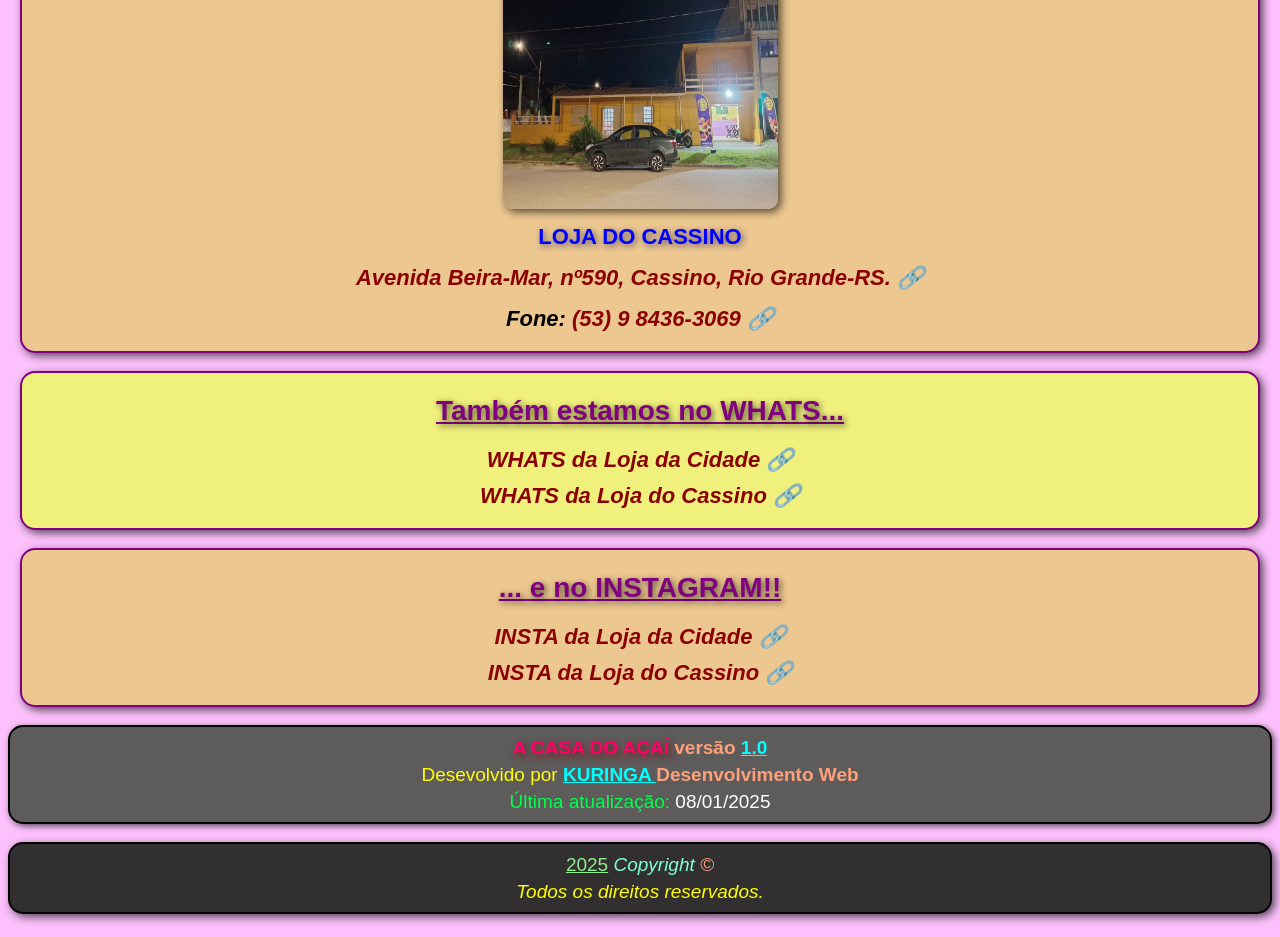
==== commit 6123f4cd: "c" ====
--- a/index.html
+++ b/index.html
@@ -356,7 +356,7 @@
         </div>
     </main>
     <footer>
-        <p class="a-casa-do-acai"><span style="color: rgb(255, 0, 106); font-weight: bold; text-decoration: underline; text-shadow: 2px 2px 6px rgba(139, 0, 0, 0.65);">A CASA DO AÇAÍ </span><span style="color: lightsalmon; font-weight: bold;">versão </span><span class="sublinhado" style="font-weight: bold;">1.0</span><br><span style="color: yellow;">Desevolvido por </span><b class="sublinhado">KURINGA </b><span style="color: lightsalmon; font-weight: bold;">Desenvolvimento Web</span><br><span style="color: rgb(0, 255, 76);">Última atualização:</span> <span style="color: white;">07/01/2025</span></p>
+        <p class="a-casa-do-acai"><span style="color: rgb(255, 0, 106); font-weight: bold; text-decoration: underline; text-shadow: 2px 2px 6px rgba(139, 0, 0, 0.65);">A CASA DO AÇAÍ </span><span style="color: lightsalmon; font-weight: bold;">versão </span><span class="sublinhado" style="font-weight: bold;">1.0</span><br><span style="color: yellow;">Desevolvido por </span><b class="sublinhado">KURINGA </b><span style="color: lightsalmon; font-weight: bold;">Desenvolvimento Web</span><br><span style="color: rgb(0, 255, 76);">Última atualização:</span> <span style="color: white;">08/01/2025</span></p>
         <br>
         <p class="rodape" style="color: yellow;"><span style="color: lightgreen; text-decoration: underline;">2025</span> <i><span style="color: aquamarine;">Copyright </span><span style="color: lightsalmon;">&copy;</span><br>Todos os direitos reservados.</i></p>
         <a href="https://api.whatsapp.com/send?phone=5553984363069" target="_blank"
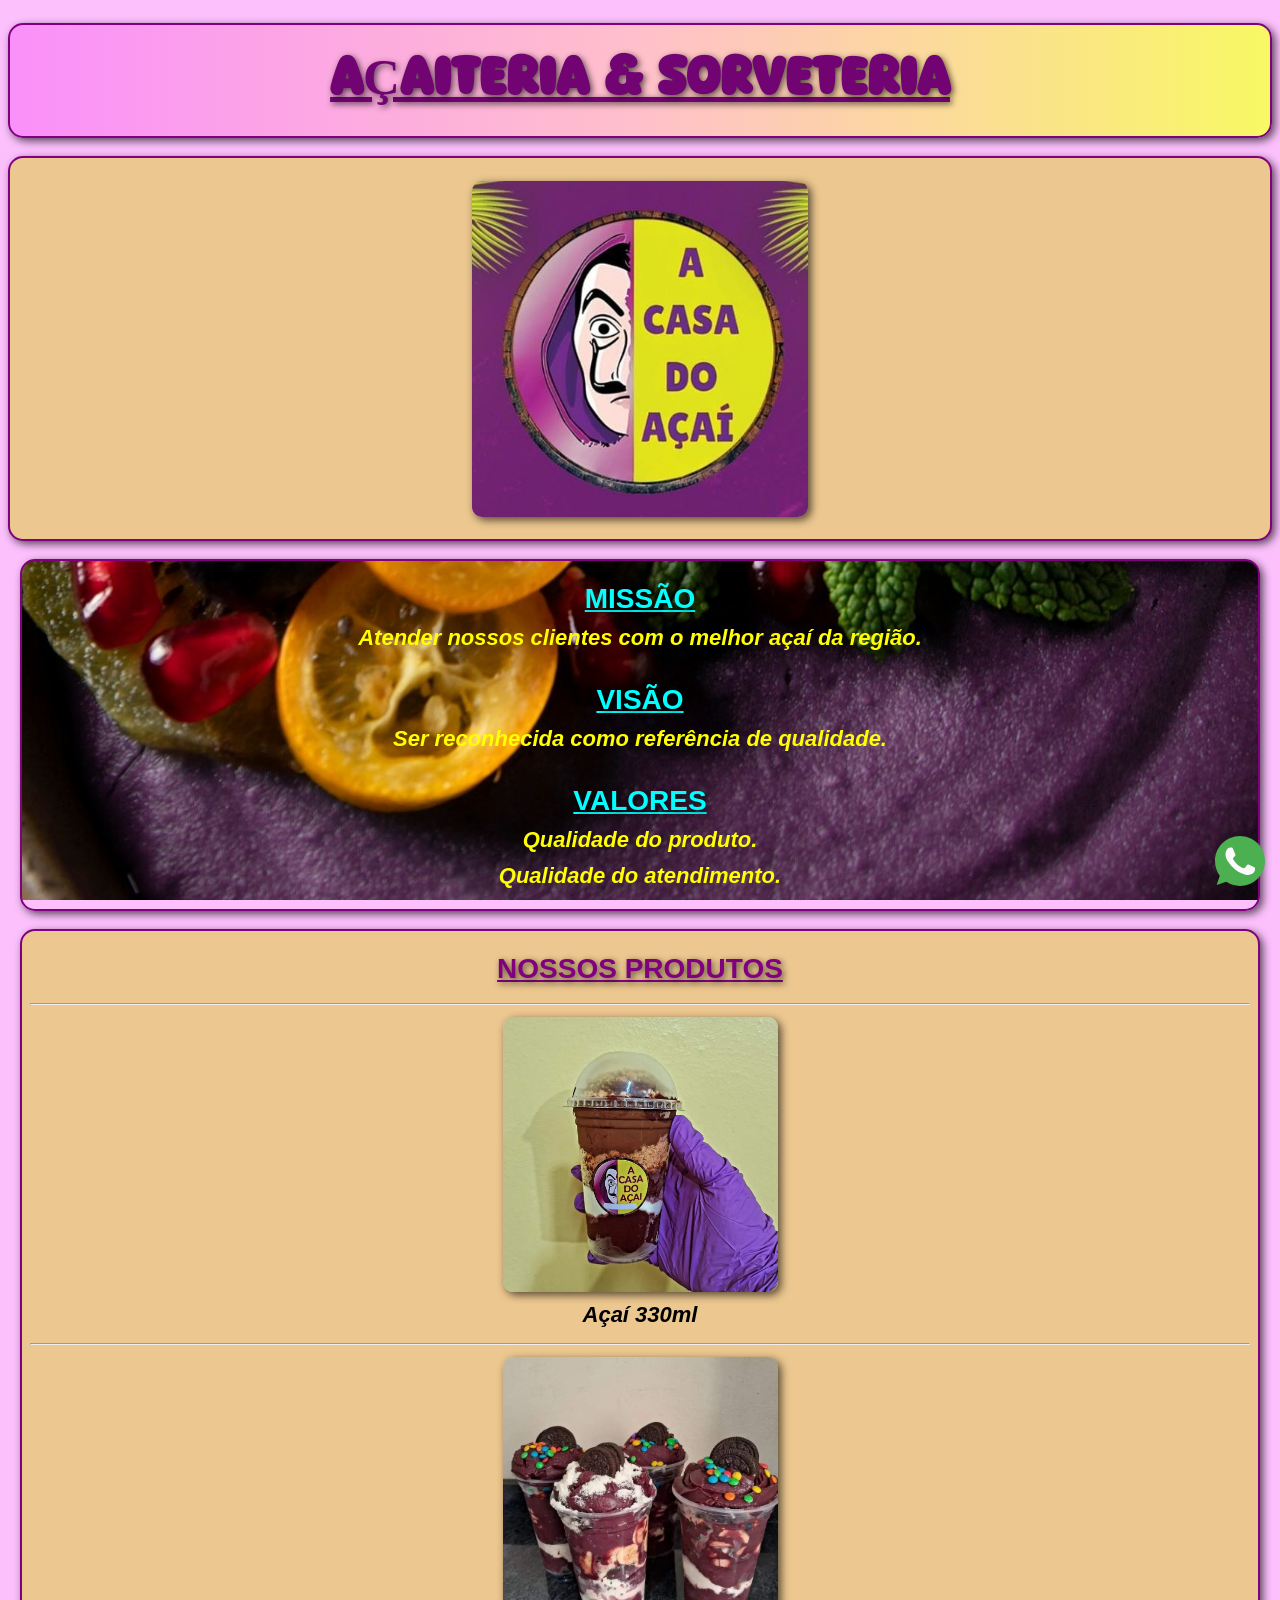
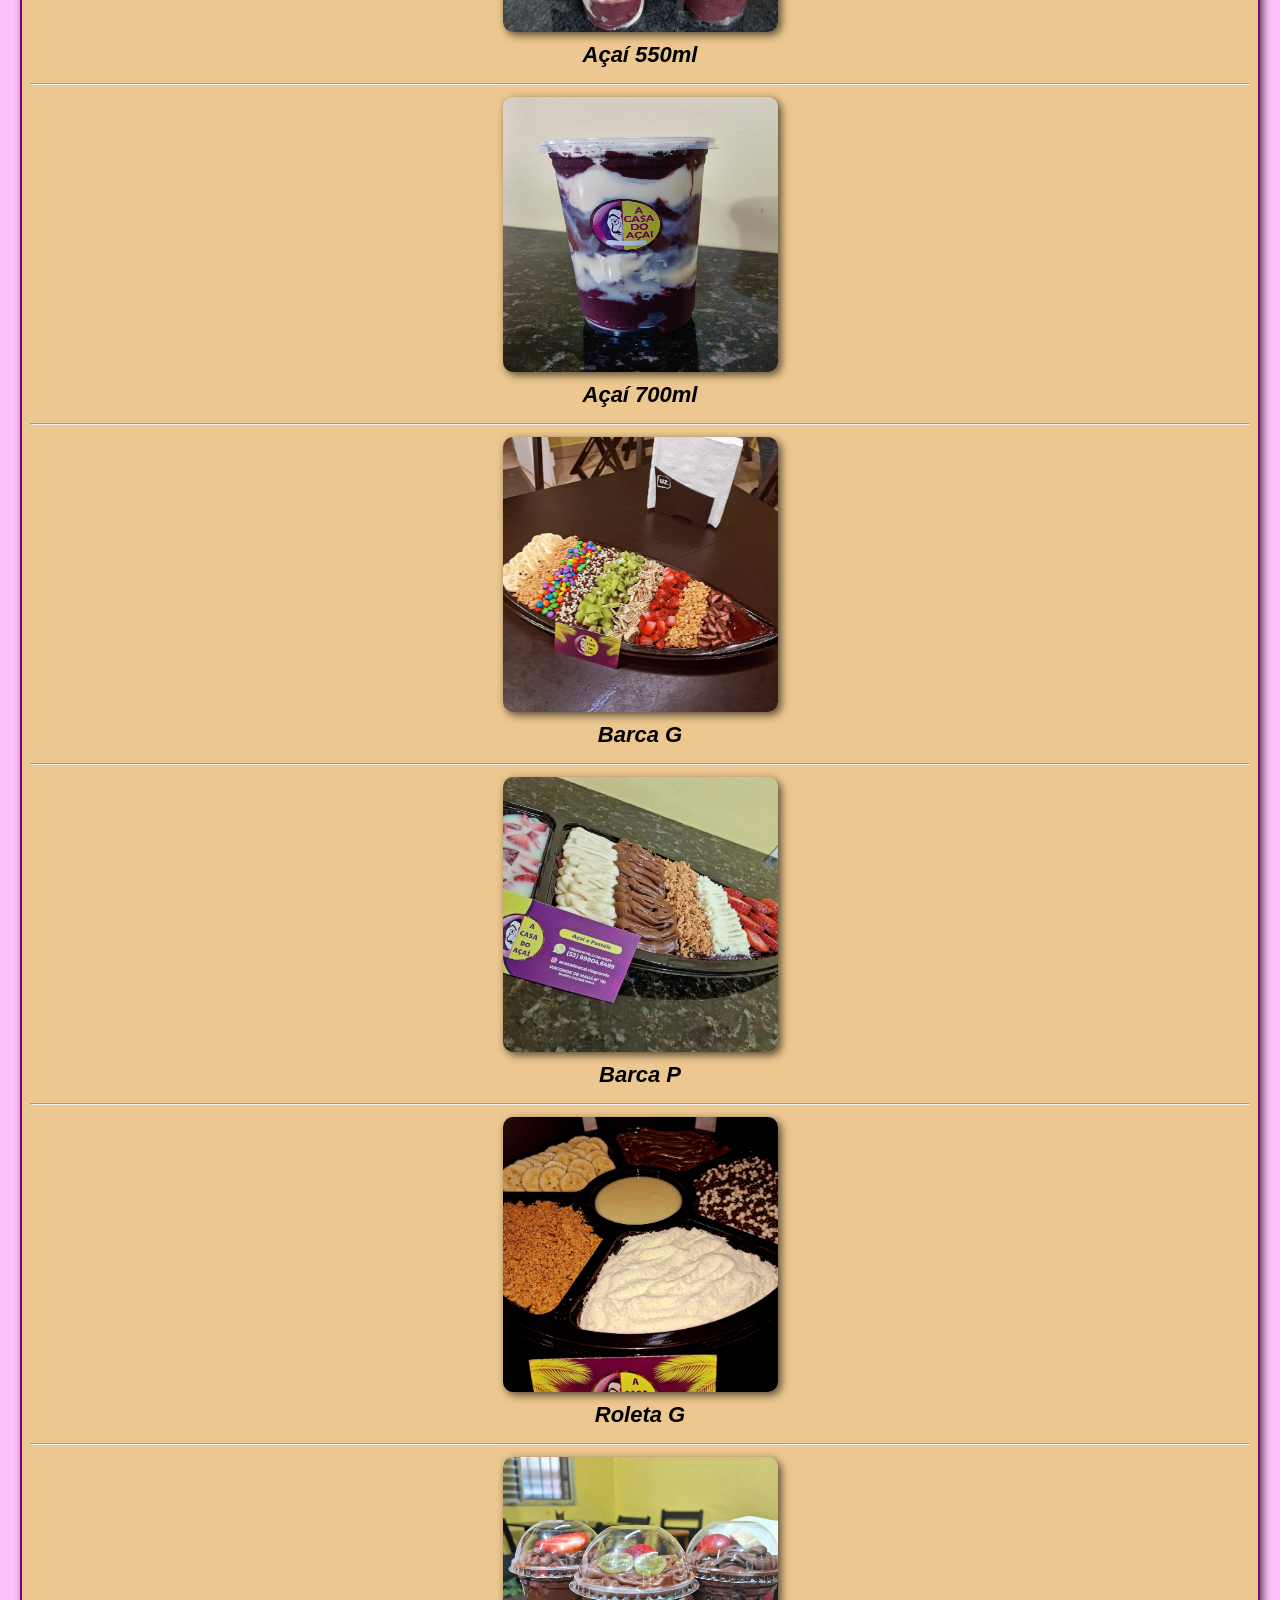
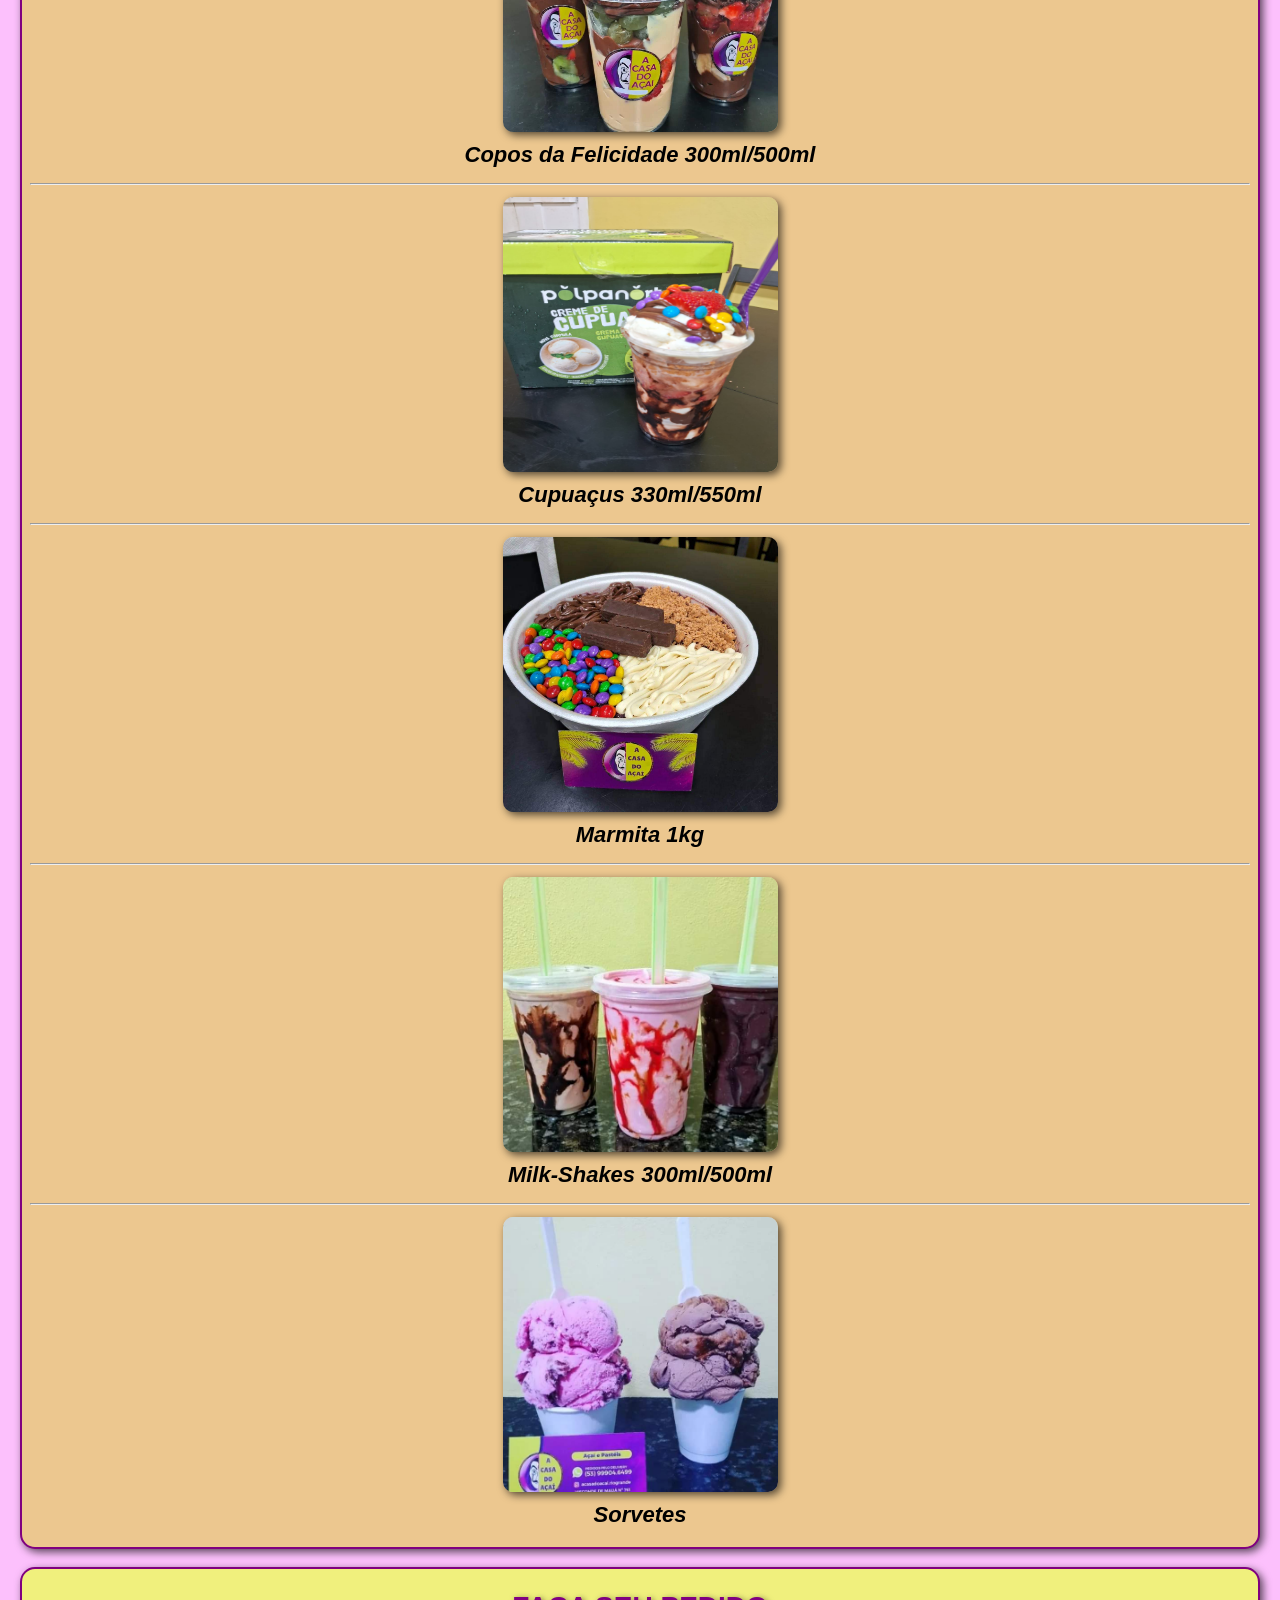
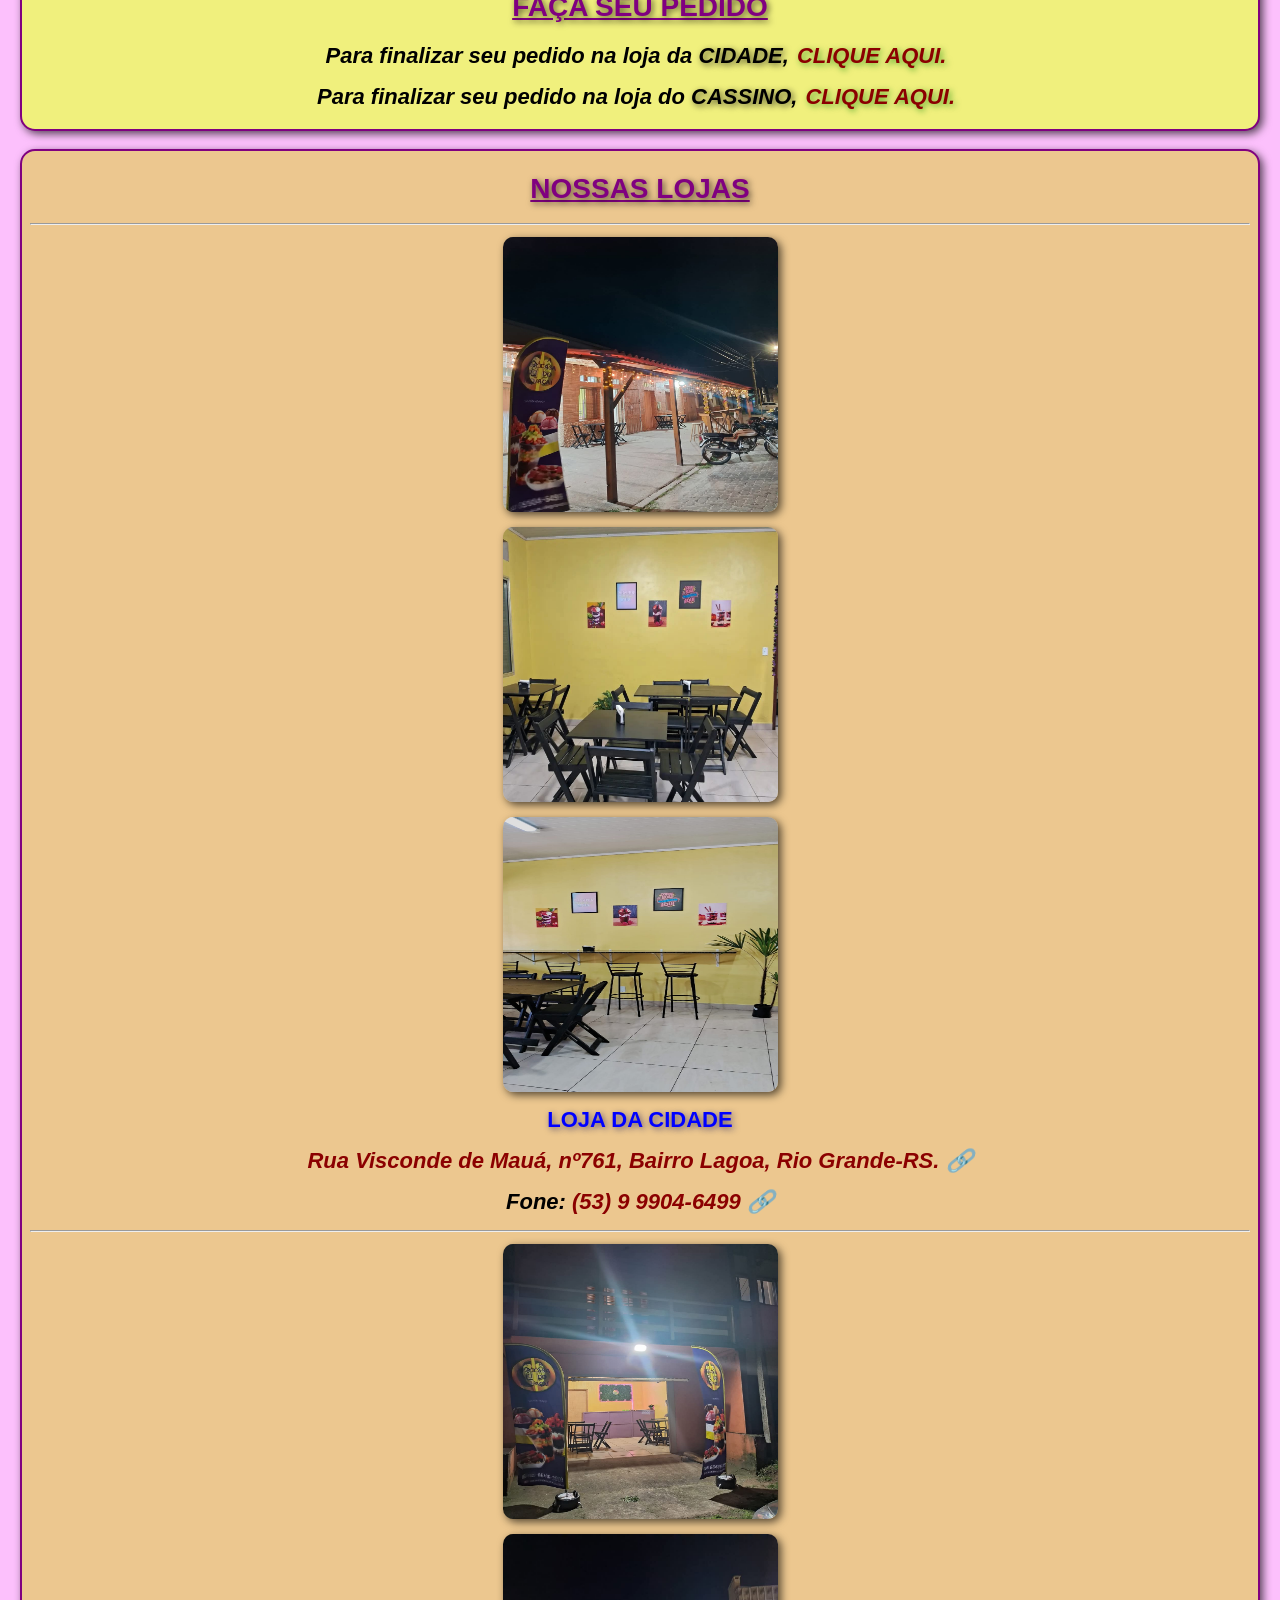
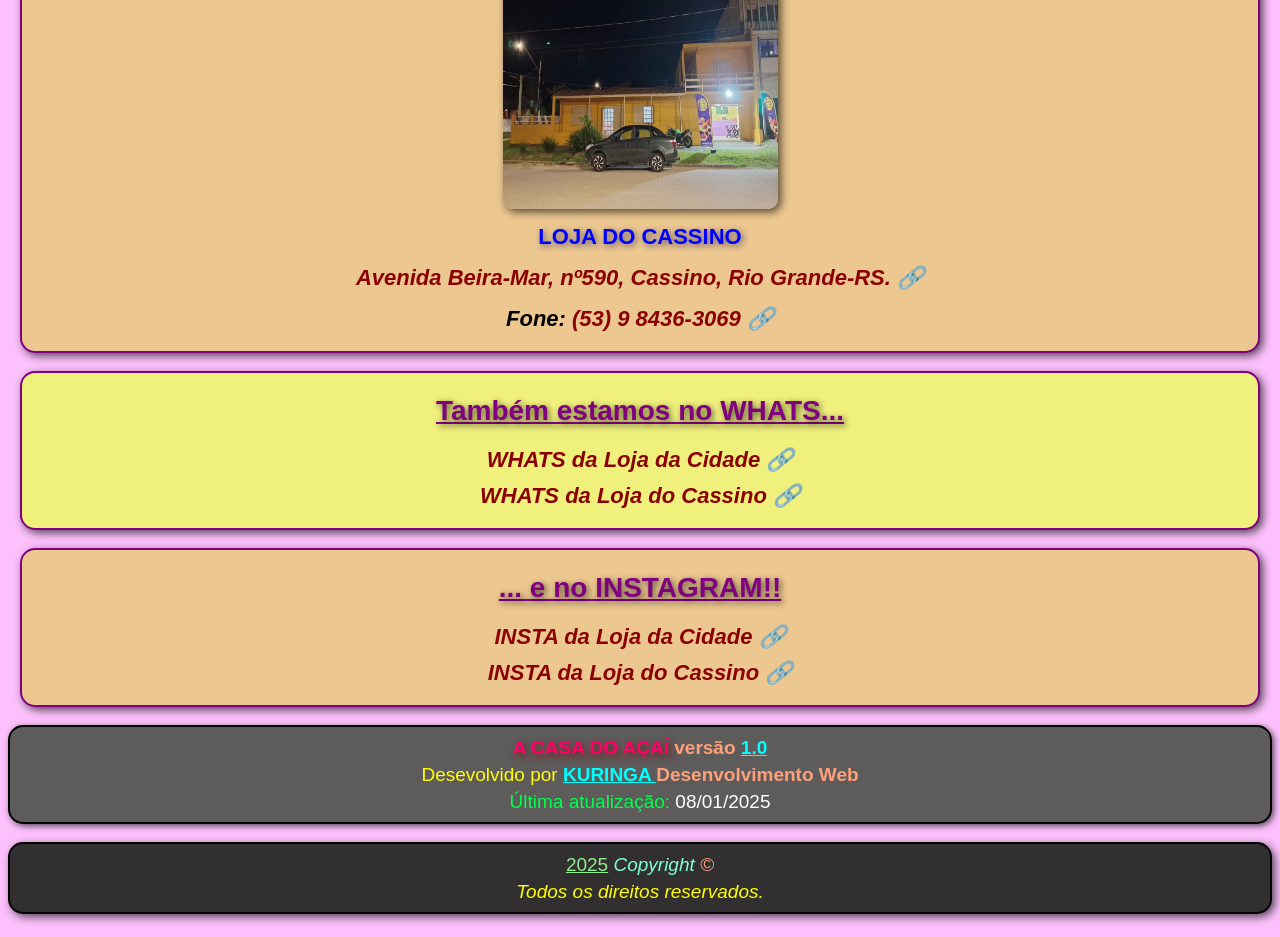
==== commit 7db27fdf: "c" ====
--- a/index.html
+++ b/index.html
@@ -73,11 +73,11 @@
         }
 
         .div2 > h1 {
+            color: aqua;
+        }
+
+        .div2 > p {
             color: yellow;
-        }
-
-        .div2 > p {
-            color: aqua;
         }
 
         .div3 {
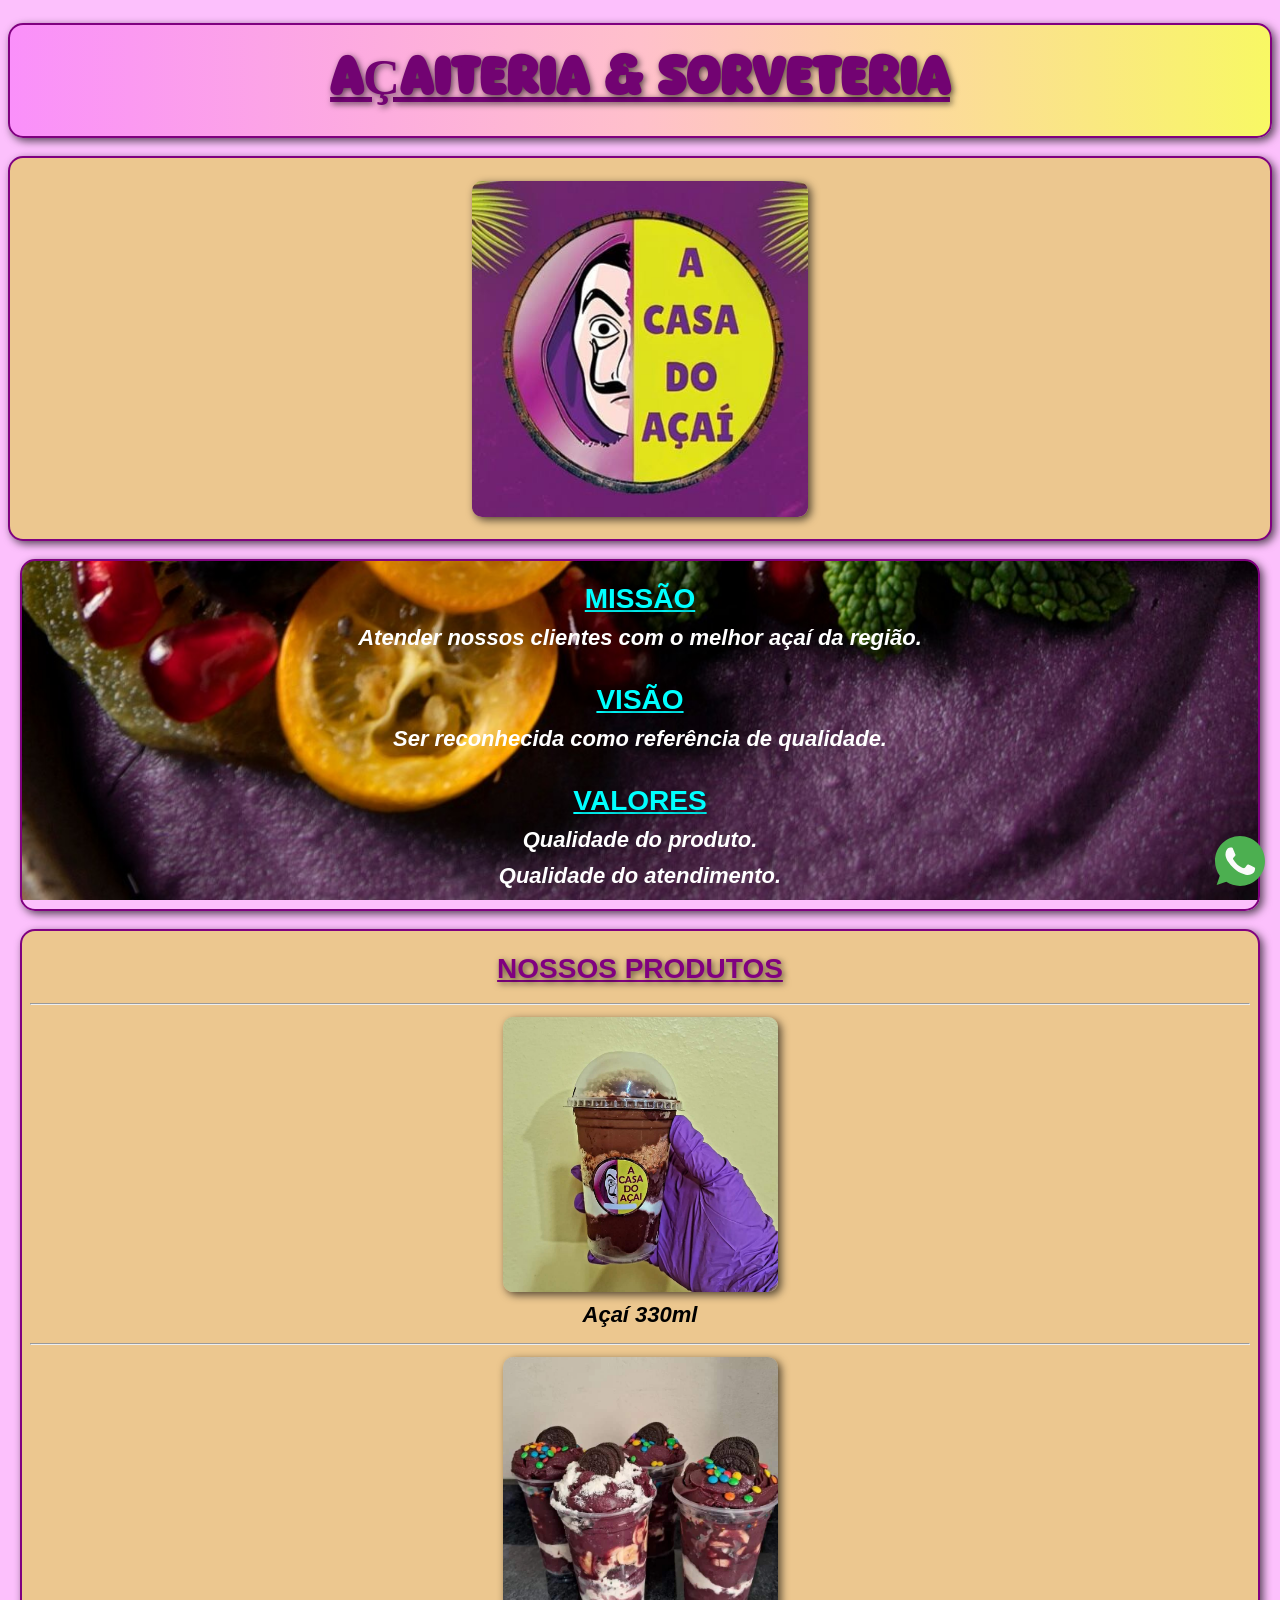
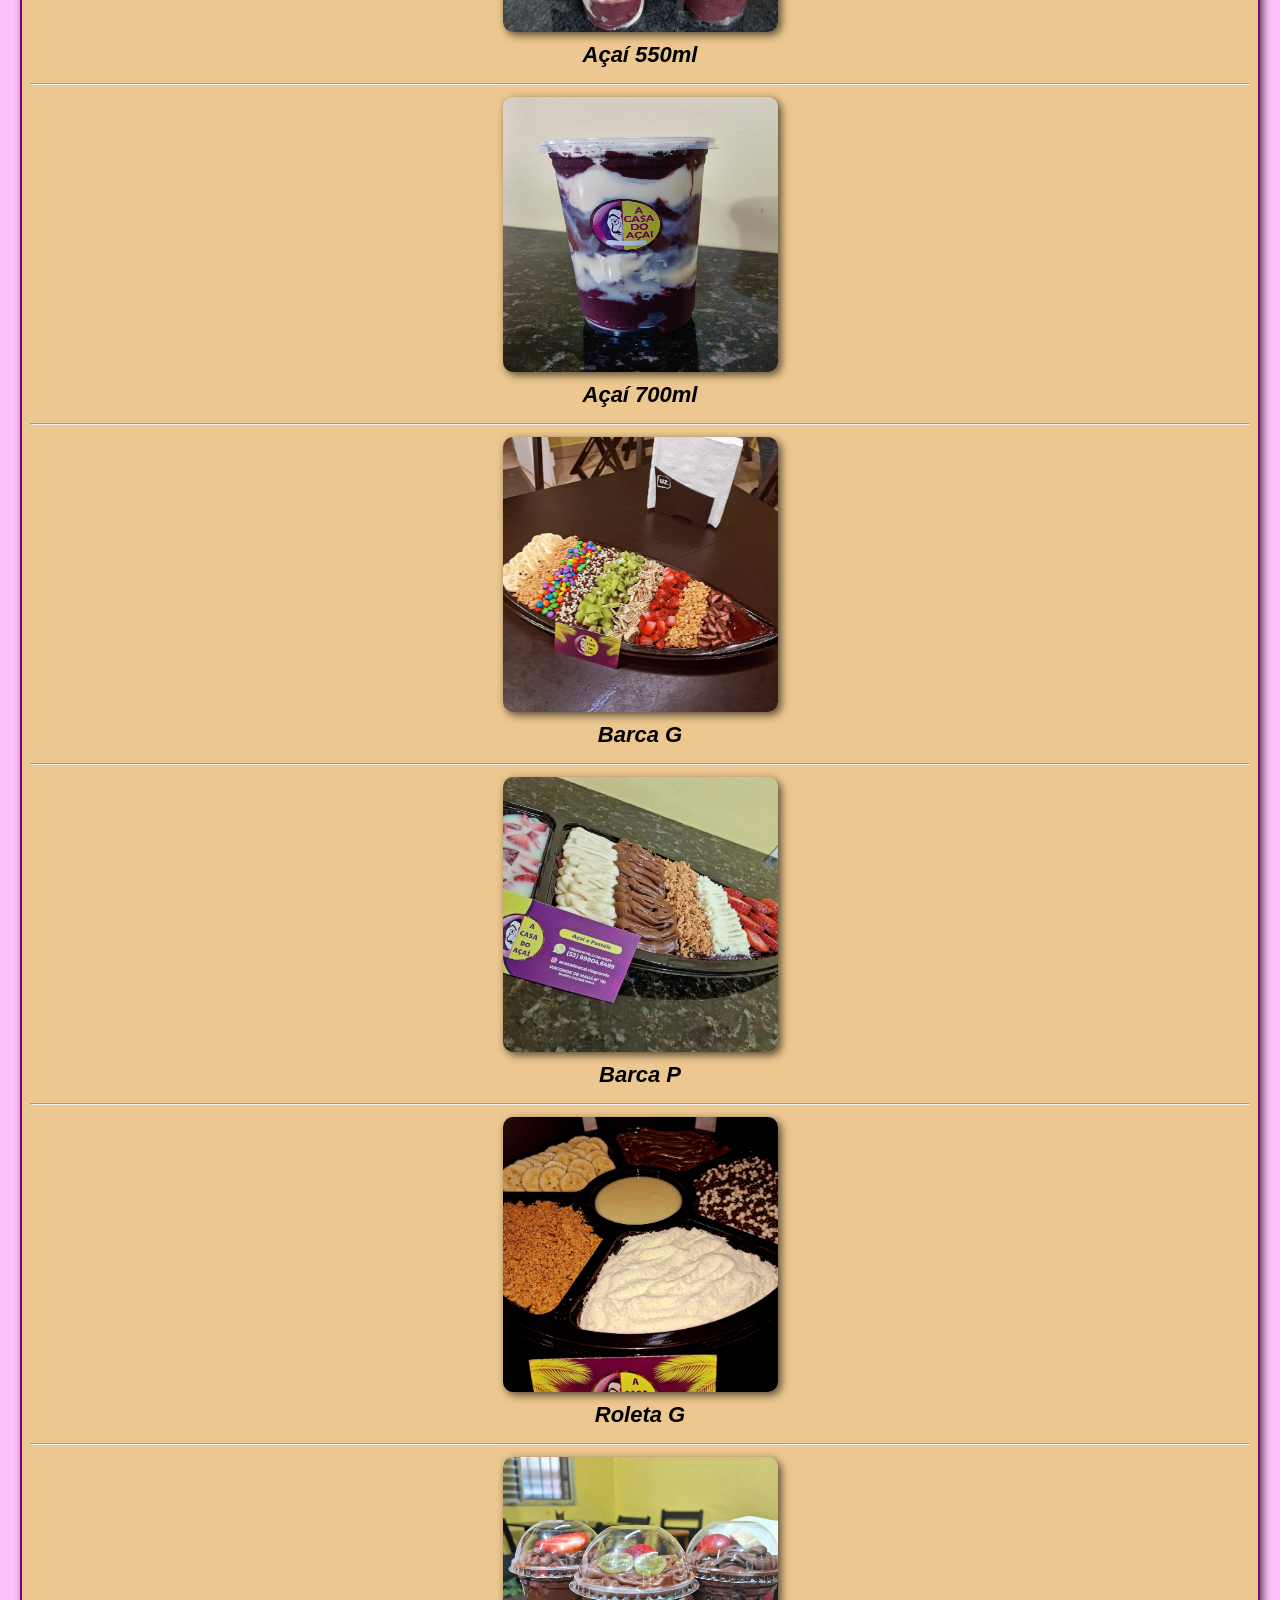
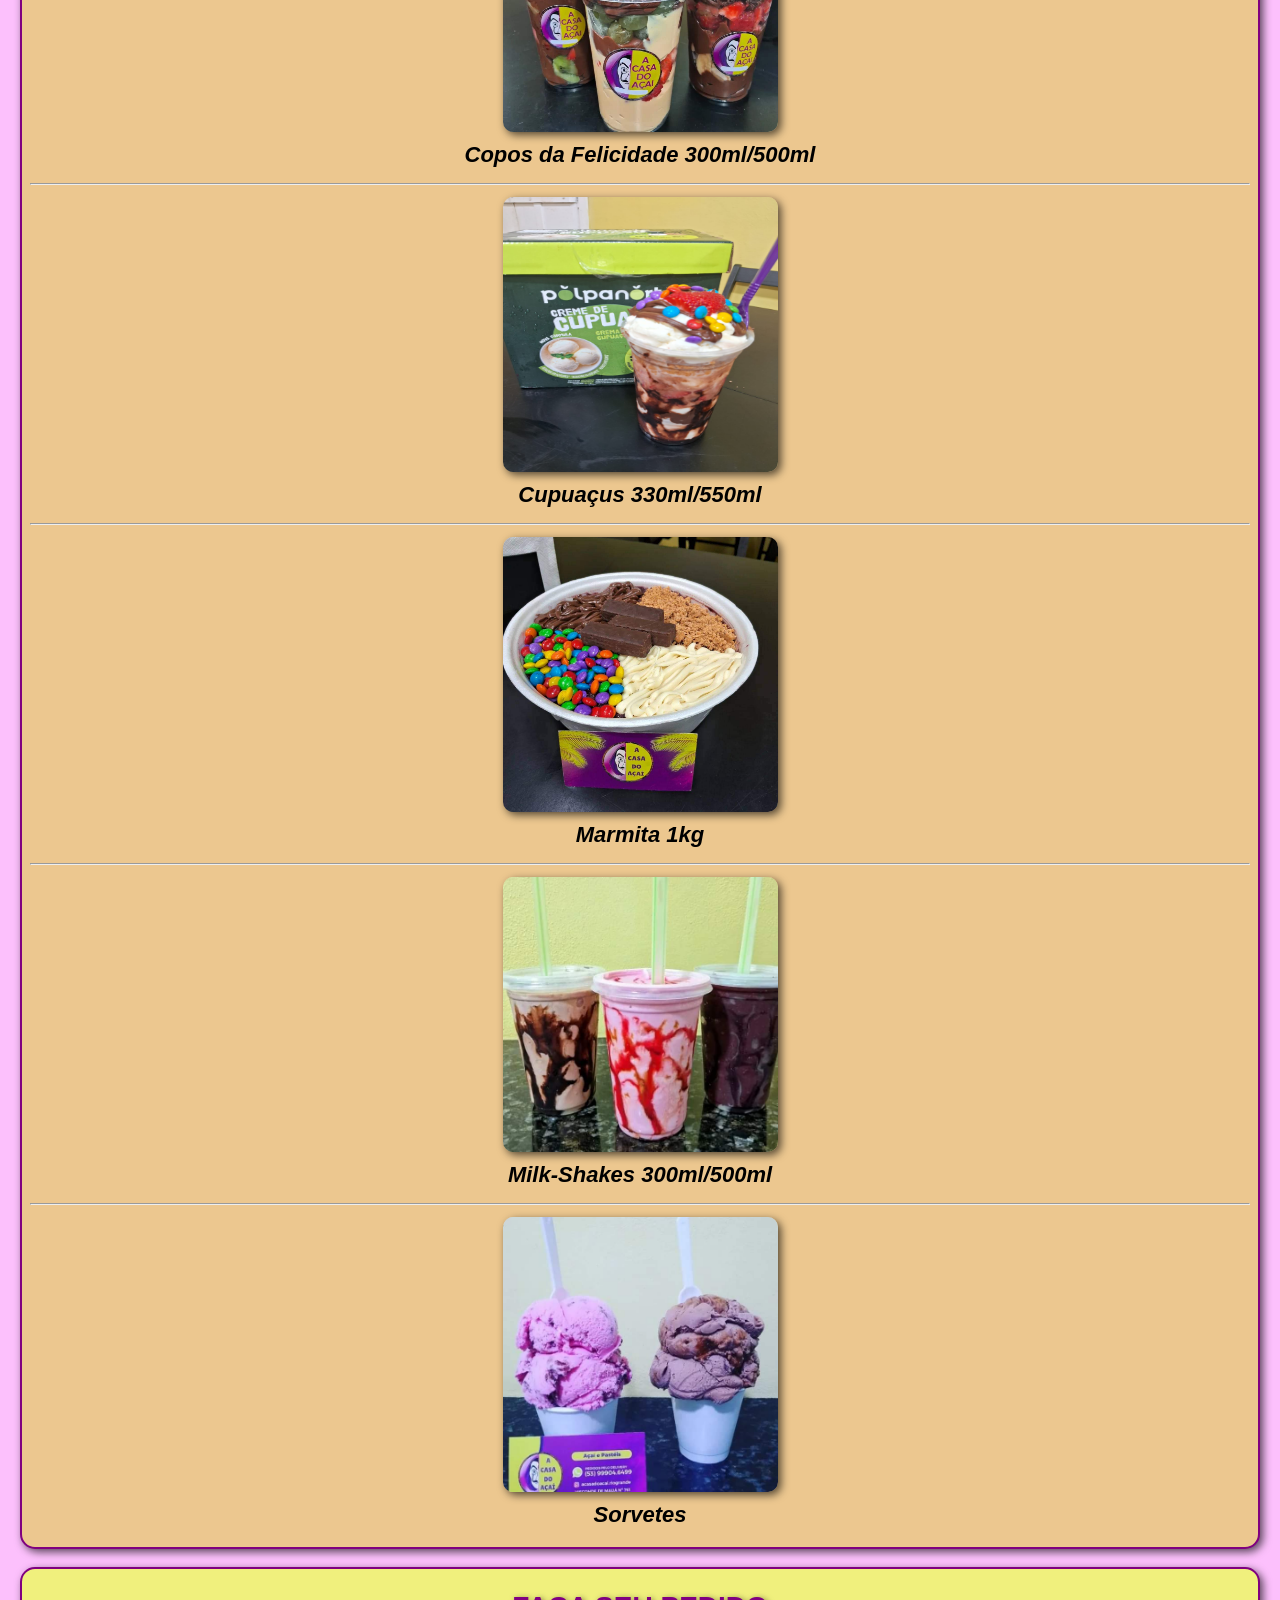
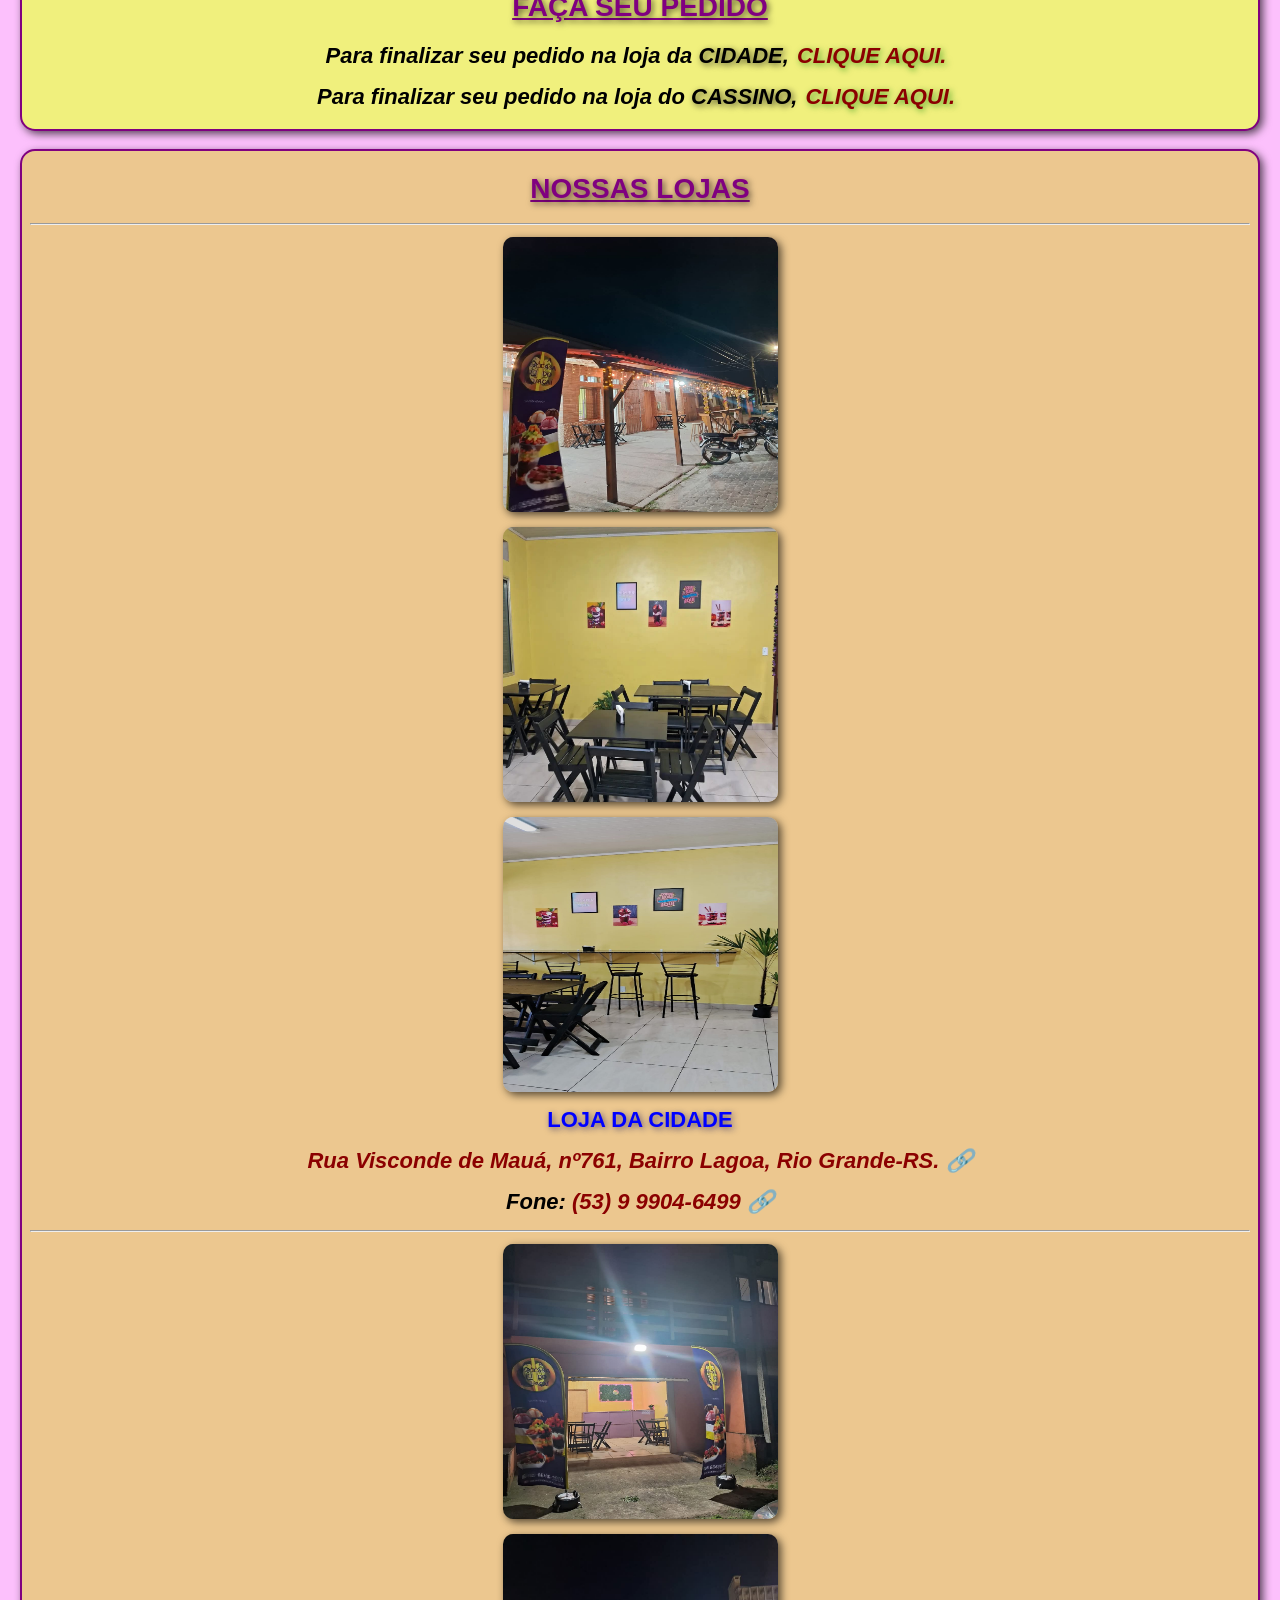
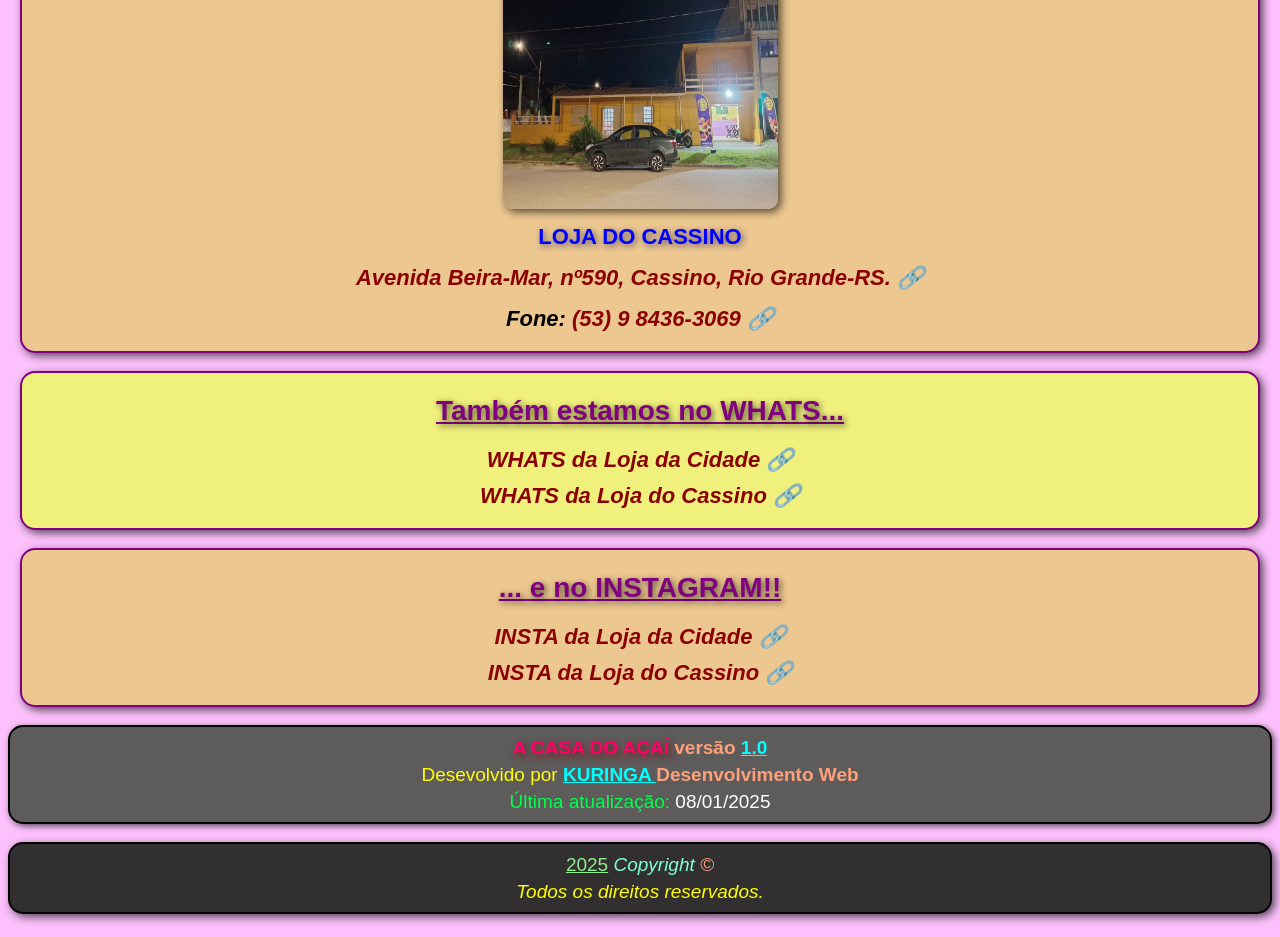
==== commit cf779b95: "c" ====
--- a/index.html
+++ b/index.html
@@ -77,7 +77,7 @@
         }
 
         .div2 > p {
-            color: yellow;
+            color: white;
         }
 
         .div3 {
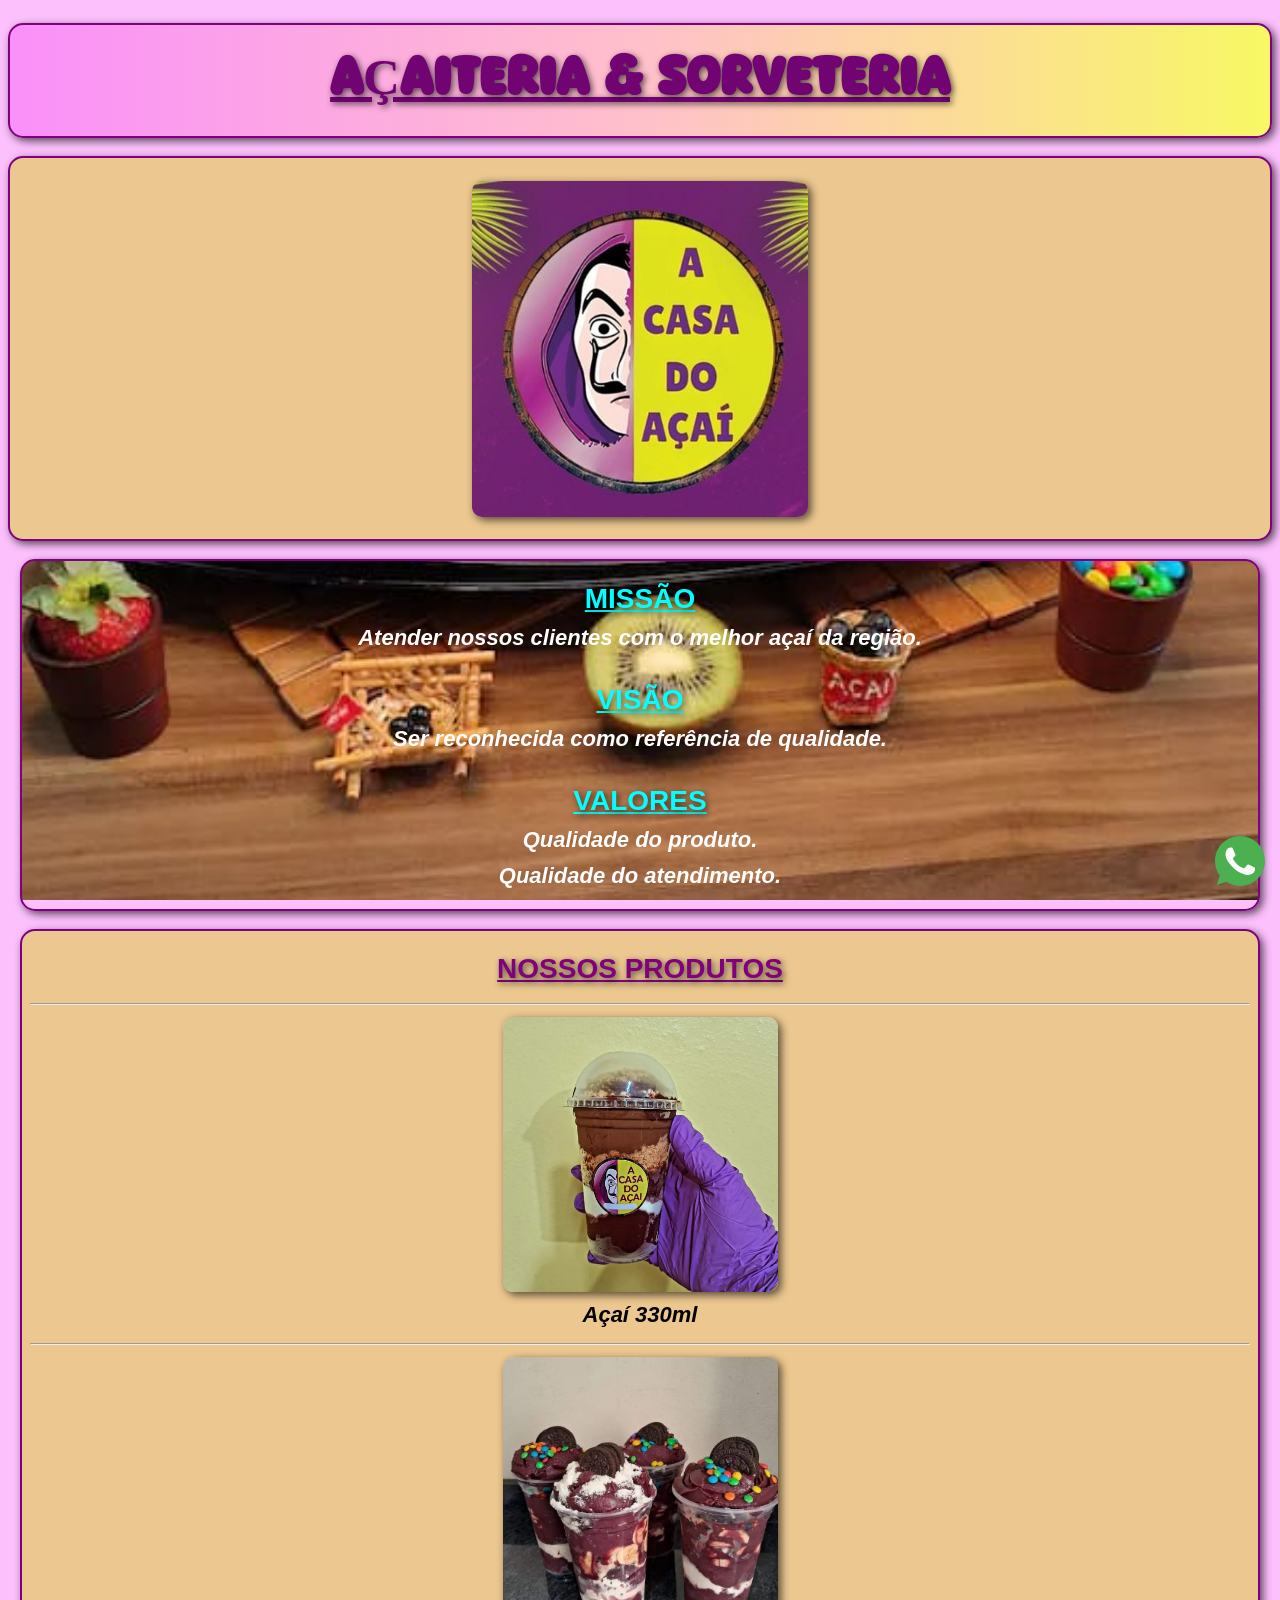
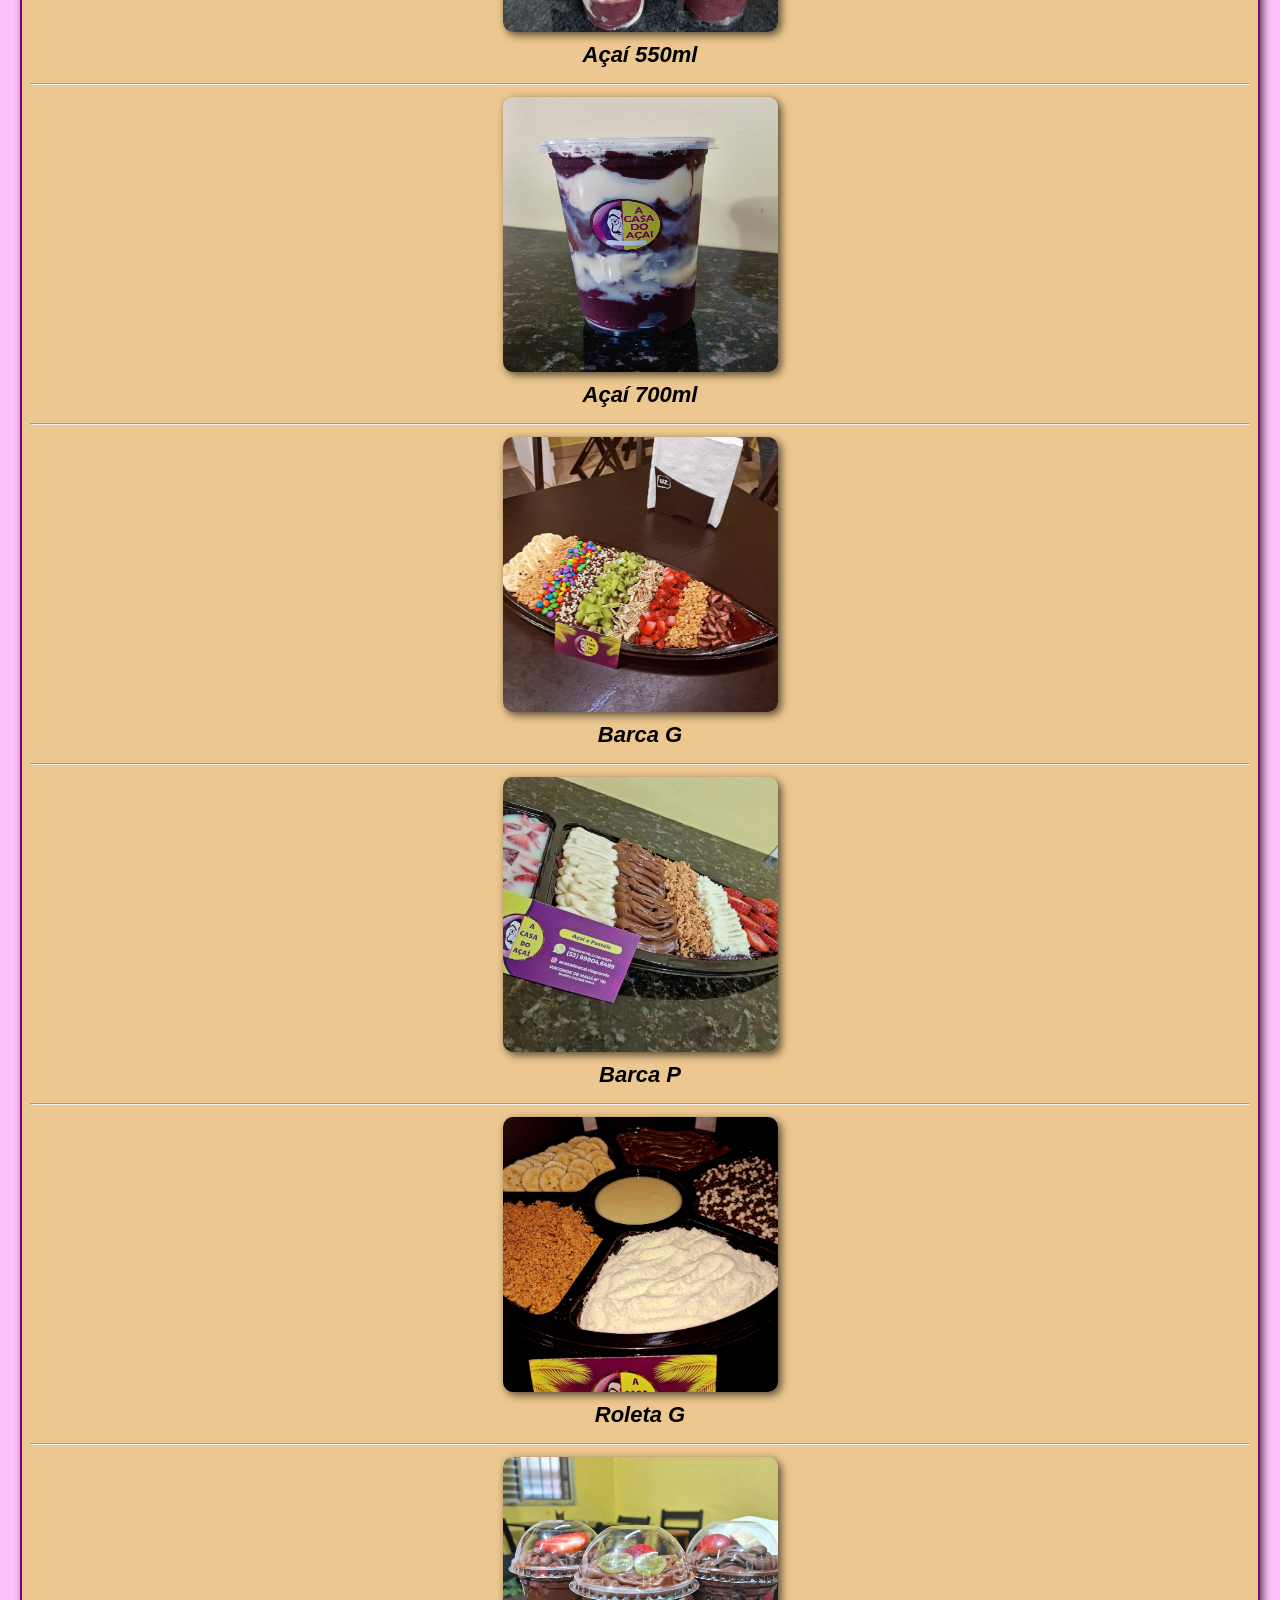
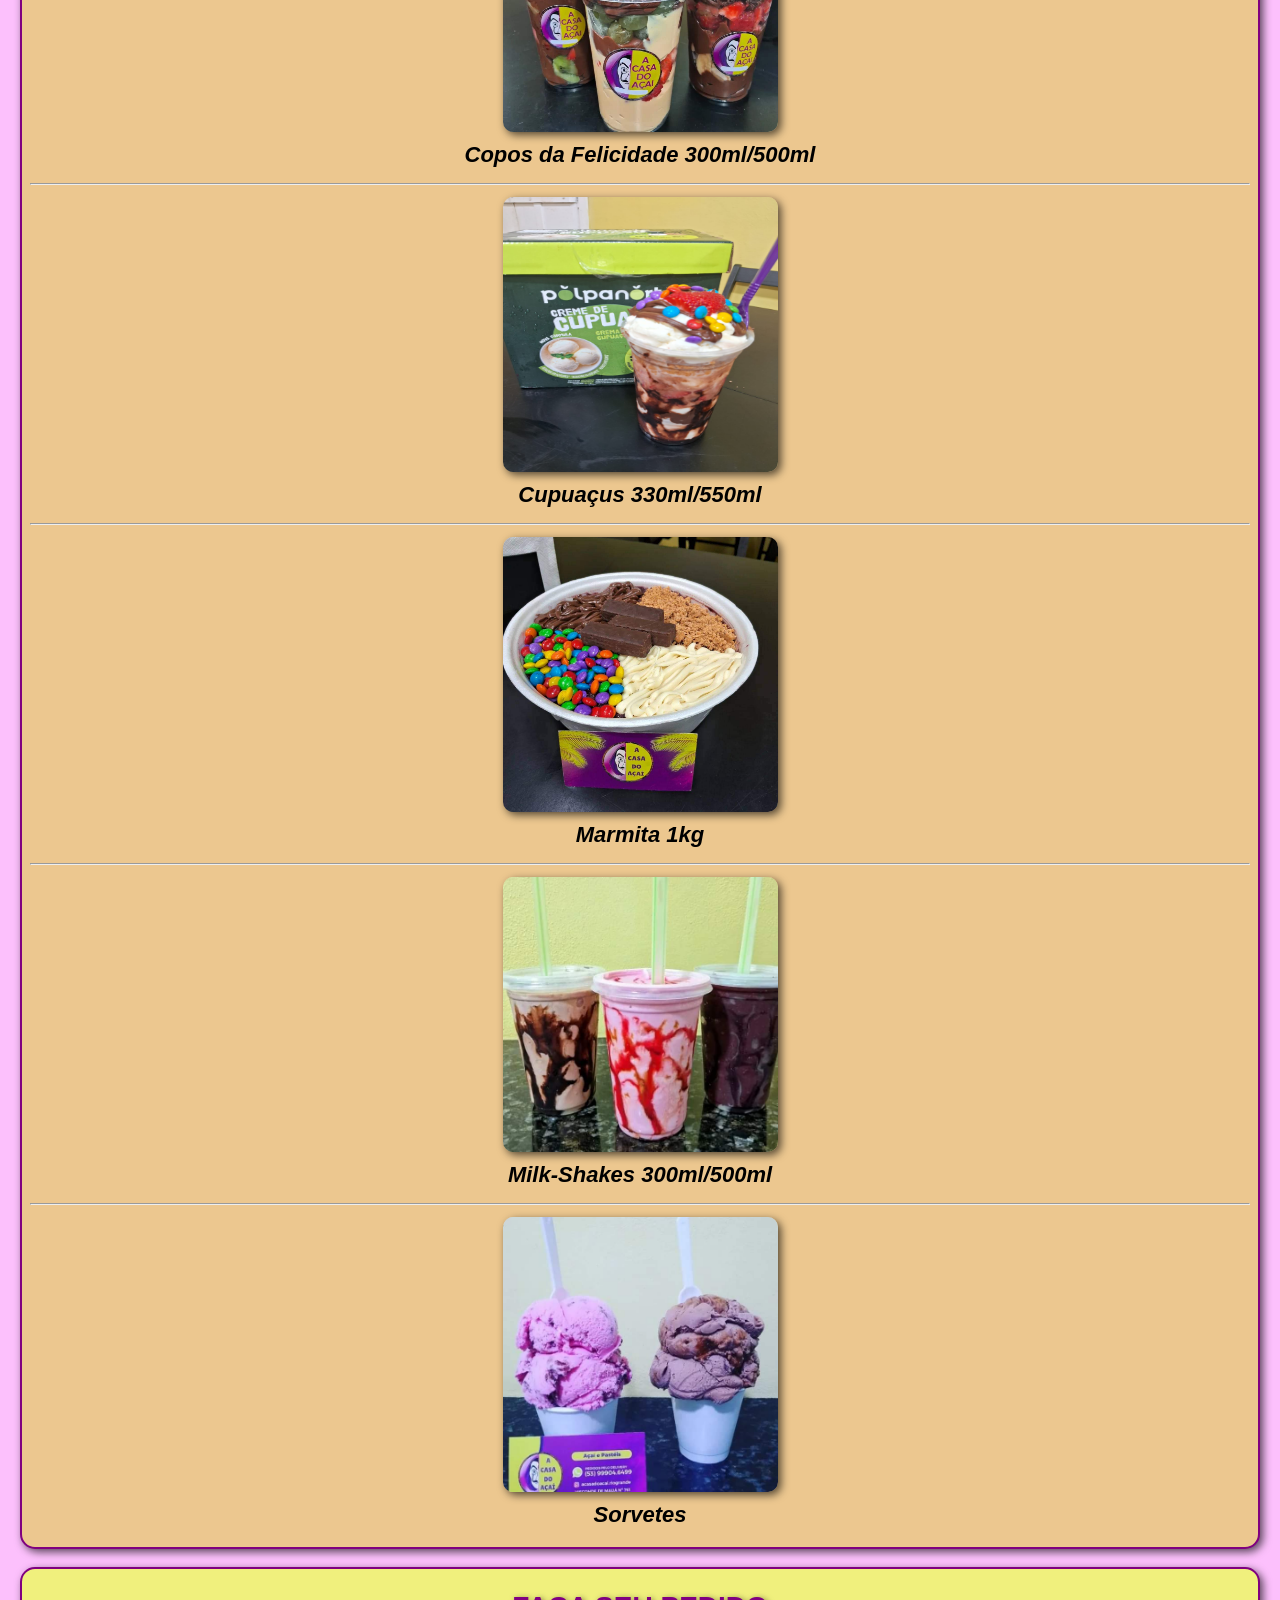
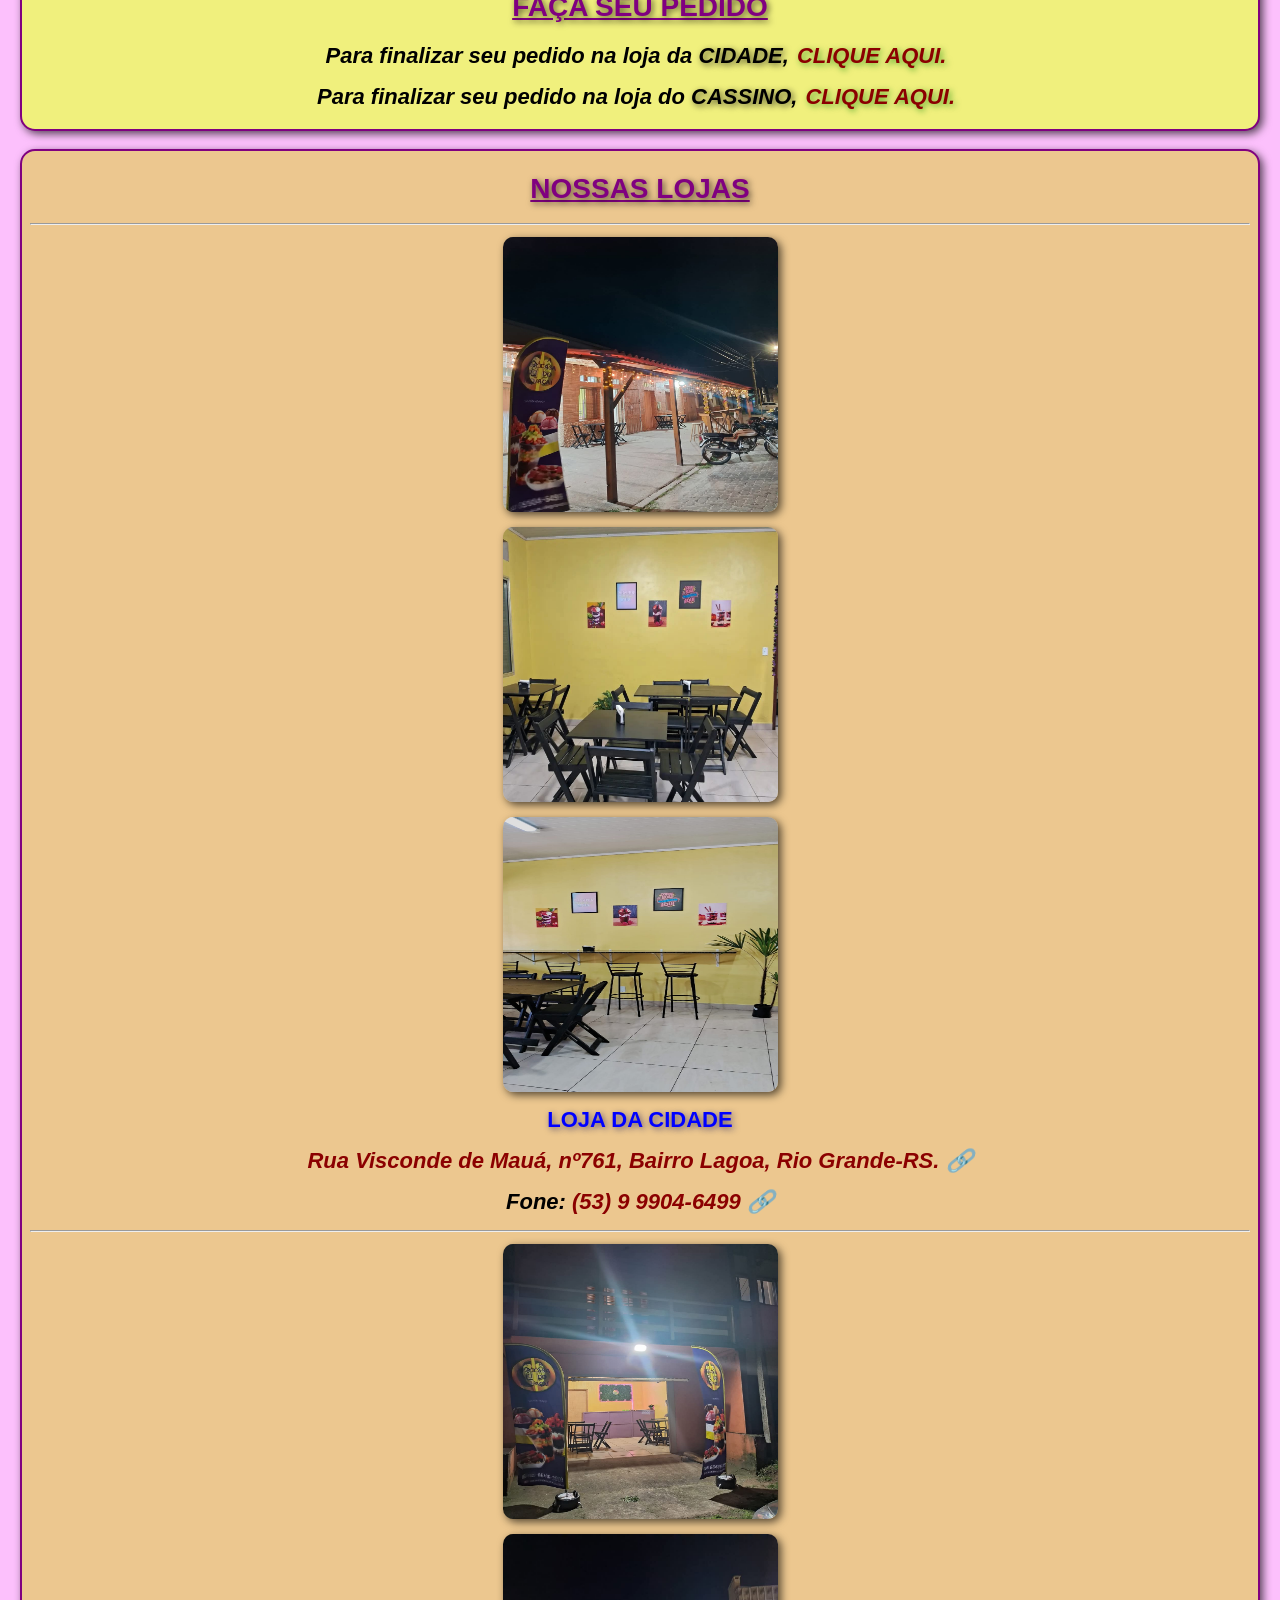
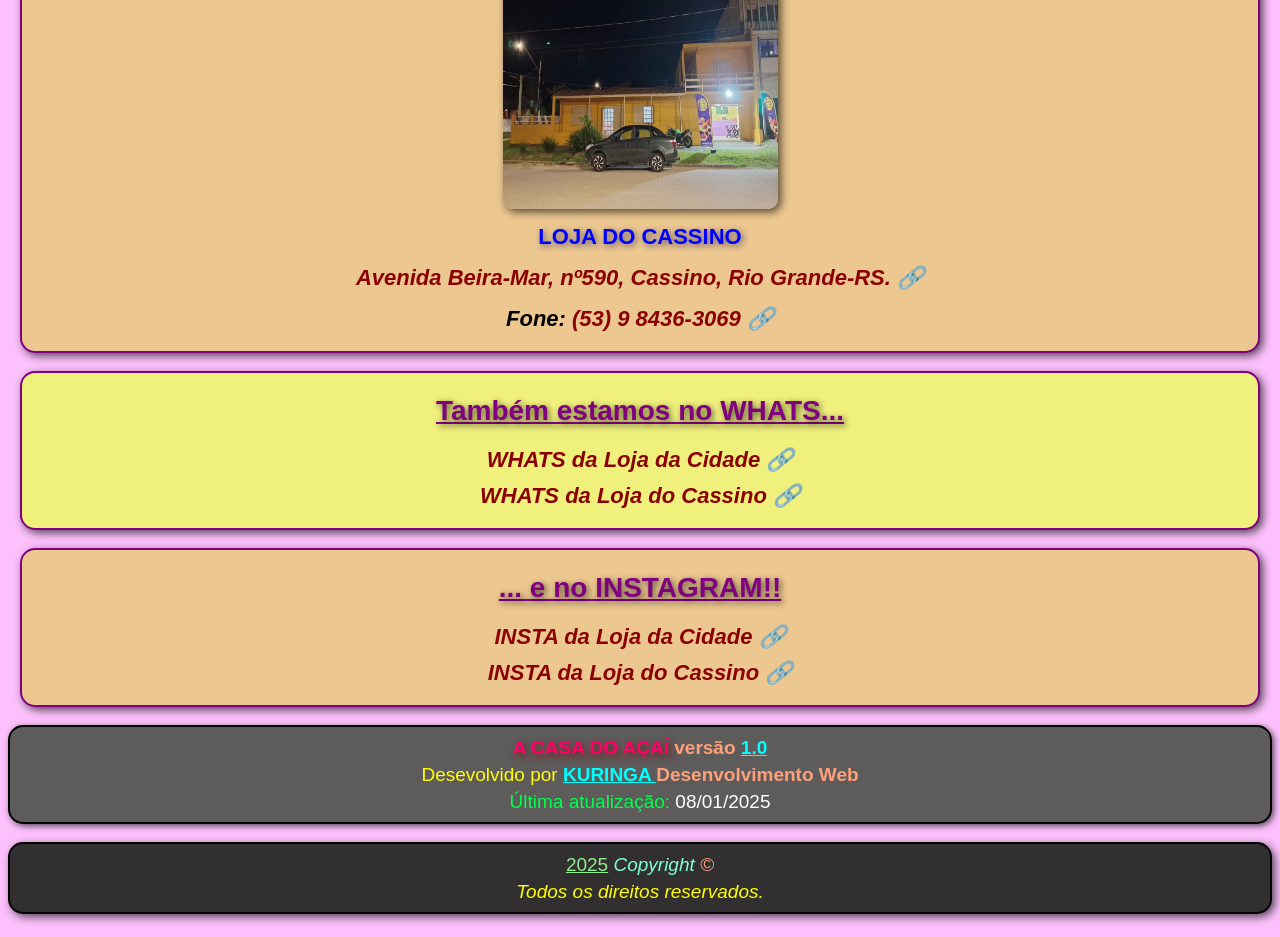
==== commit f2bc8697: "c" ====
--- a/index.html
+++ b/index.html
@@ -2,6 +2,7 @@
 <html lang="pt-br">
 <head>
     <meta charset="UTF-8">
+    <meta name=”description” content="Somos uma açaiteria e sorveteria especializada em vender os melhores acais e sorvetes da regiao de Rio Grande e Cassino">
     <meta name="viewport" content="width=device-width, initial-scale=1.0">
     <title>A Casa do Açaí</title>
     <style>
@@ -61,10 +62,10 @@
         }
 
         .div2 {
-            background-image: url("imagens/acai.jpeg");
+            background-image: url("imagens/acai.jpg");
             background-size: cover;
             background-attachment: fixed;
-            background-position: bottom;
+            background-position: center;
             border: 2px solid purple;
             margin: 0 12px;
             padding: 22px 10px;
